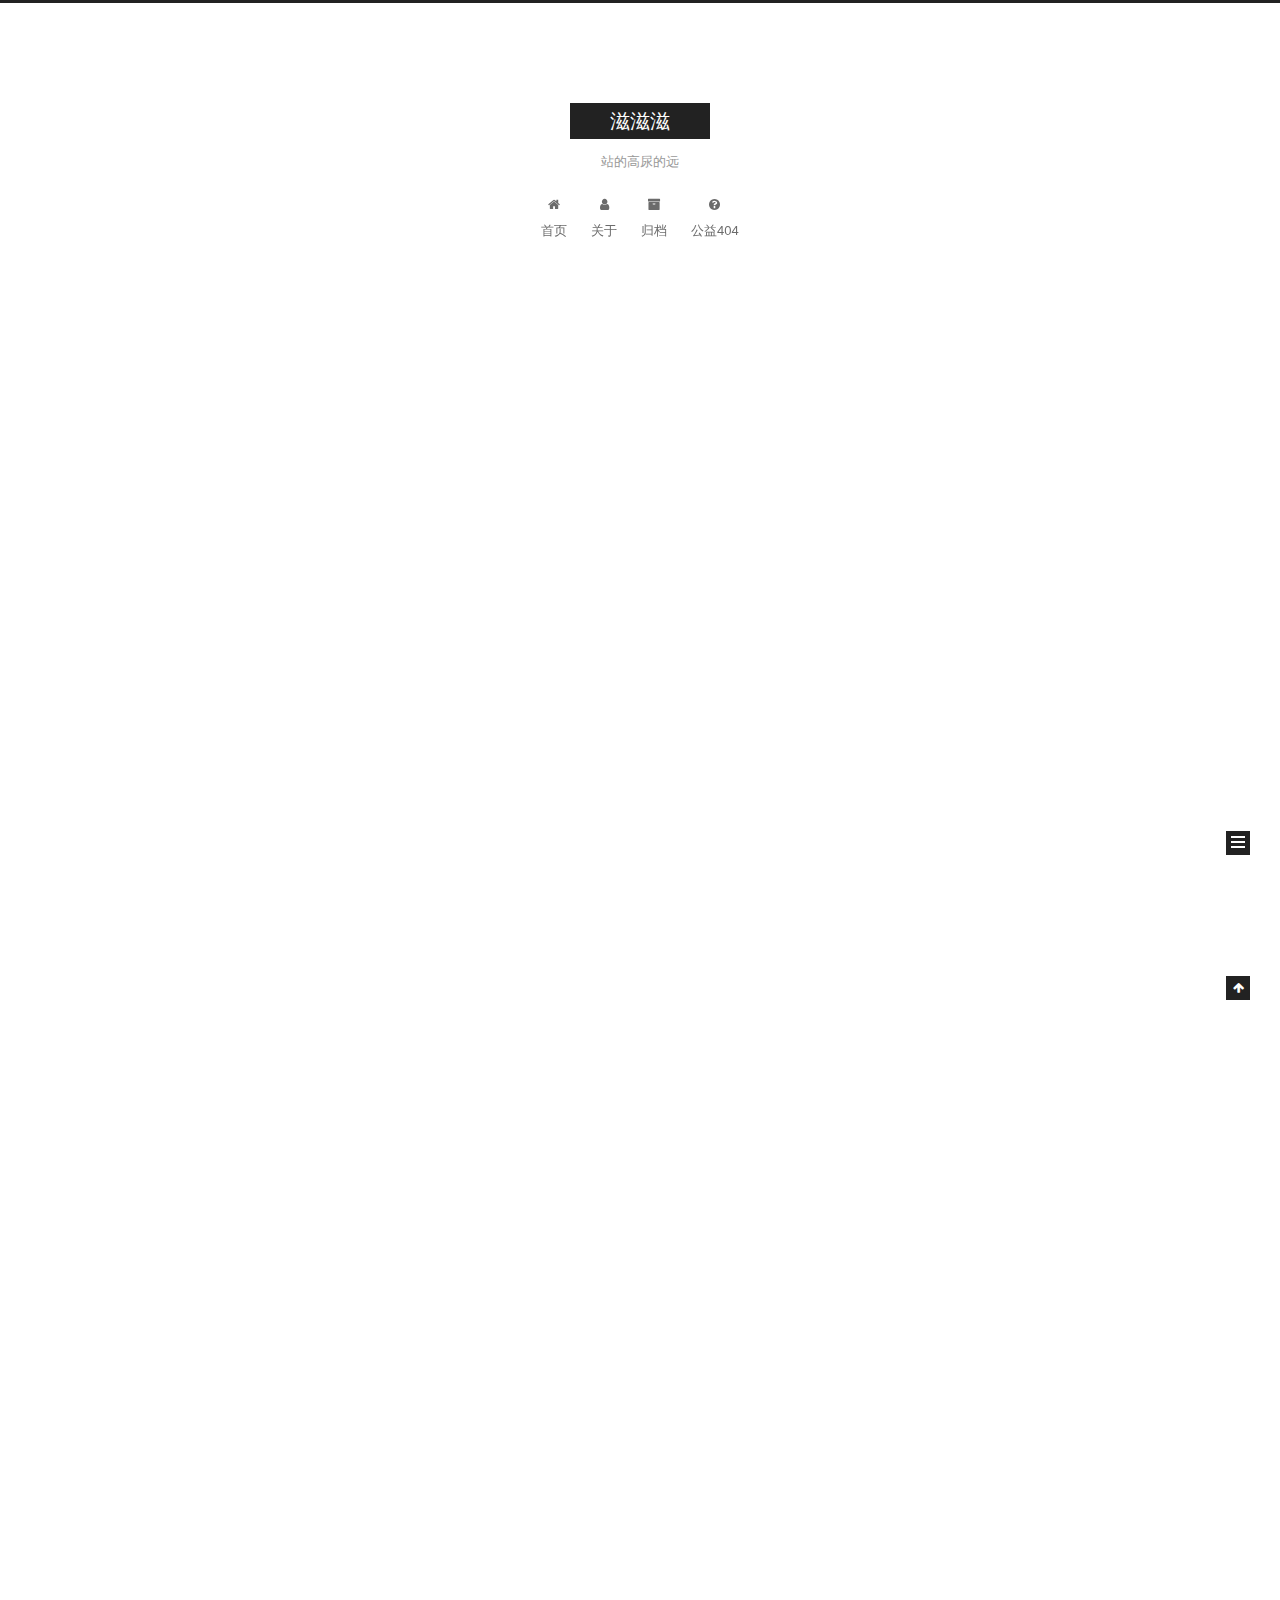
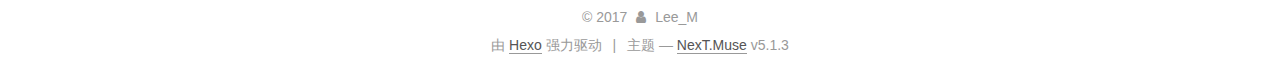
==== index.html @ 669a2537 "Site updated: 2017-12-01 18:37:37" ====
<!DOCTYPE html>



  


<html class="theme-next muse use-motion" lang="zh-Hans">
<head>
  <meta charset="UTF-8"/>
<meta http-equiv="X-UA-Compatible" content="IE=edge" />
<meta name="viewport" content="width=device-width, initial-scale=1, maximum-scale=1"/>
<meta name="theme-color" content="#222">









<meta http-equiv="Cache-Control" content="no-transform" />
<meta http-equiv="Cache-Control" content="no-siteapp" />
















  
  
  <link href="/lib/fancybox/source/jquery.fancybox.css?v=2.1.5" rel="stylesheet" type="text/css" />







<link href="/lib/font-awesome/css/font-awesome.min.css?v=4.6.2" rel="stylesheet" type="text/css" />

<link href="/css/main.css?v=5.1.3" rel="stylesheet" type="text/css" />


  <link rel="apple-touch-icon" sizes="180x180" href="/images/apple-touch-icon-next.png?v=5.1.3">


  <link rel="icon" type="image/png" sizes="32x32" href="/images/favicon-32x32-next.png?v=5.1.3">


  <link rel="icon" type="image/png" sizes="16x16" href="/images/favicon-16x16-next.png?v=5.1.3">


  <link rel="mask-icon" href="/images/logo.svg?v=5.1.3" color="#222">





  <meta name="keywords" content="网站关键字" />










<meta name="description" content="网站描述">
<meta property="og:type" content="website">
<meta property="og:title" content="滋滋滋">
<meta property="og:url" content="http://lizhan.com/index.html">
<meta property="og:site_name" content="滋滋滋">
<meta property="og:description" content="网站描述">
<meta property="og:locale" content="zh-Hans">
<meta name="twitter:card" content="summary">
<meta name="twitter:title" content="滋滋滋">
<meta name="twitter:description" content="网站描述">



<script type="text/javascript" id="hexo.configurations">
  var NexT = window.NexT || {};
  var CONFIG = {
    root: '/',
    scheme: 'Muse',
    version: '5.1.3',
    sidebar: {"position":"left","display":"post","offset":12,"b2t":false,"scrollpercent":false,"onmobile":false},
    fancybox: true,
    tabs: true,
    motion: {"enable":true,"async":false,"transition":{"post_block":"fadeIn","post_header":"slideDownIn","post_body":"slideDownIn","coll_header":"slideLeftIn","sidebar":"slideUpIn"}},
    duoshuo: {
      userId: '0',
      author: '博主'
    },
    algolia: {
      applicationID: '',
      apiKey: '',
      indexName: '',
      hits: {"per_page":10},
      labels: {"input_placeholder":"Search for Posts","hits_empty":"We didn't find any results for the search: ${query}","hits_stats":"${hits} results found in ${time} ms"}
    }
  };
</script>



  <link rel="canonical" href="http://lizhan.com/"/>





  <title>滋滋滋</title>
  








</head>

<body itemscope itemtype="http://schema.org/WebPage" lang="zh-Hans">

  
  
    
  

  <div class="container sidebar-position-left 
  page-home">
    <div class="headband"></div>

    <header id="header" class="header" itemscope itemtype="http://schema.org/WPHeader">
      <div class="header-inner"><div class="site-brand-wrapper">
  <div class="site-meta ">
    

    <div class="custom-logo-site-title">
      <a href="/"  class="brand" rel="start">
        <span class="logo-line-before"><i></i></span>
        <span class="site-title">滋滋滋</span>
        <span class="logo-line-after"><i></i></span>
      </a>
    </div>
      
        <p class="site-subtitle">站的高尿的远</p>
      
  </div>

  <div class="site-nav-toggle">
    <button>
      <span class="btn-bar"></span>
      <span class="btn-bar"></span>
      <span class="btn-bar"></span>
    </button>
  </div>
</div>

<nav class="site-nav">
  

  
    <ul id="menu" class="menu">
      
        
        <li class="menu-item menu-item-home">
          <a href="/" rel="section">
            
              <i class="menu-item-icon fa fa-fw fa-home"></i> <br />
            
            首页
          </a>
        </li>
      
        
        <li class="menu-item menu-item-about">
          <a href="/about/" rel="section">
            
              <i class="menu-item-icon fa fa-fw fa-user"></i> <br />
            
            关于
          </a>
        </li>
      
        
        <li class="menu-item menu-item-archives">
          <a href="/archives/" rel="section">
            
              <i class="menu-item-icon fa fa-fw fa-archive"></i> <br />
            
            归档
          </a>
        </li>
      
        
        <li class="menu-item menu-item-commonweal">
          <a href="/404.html" rel="section">
            
              <i class="menu-item-icon fa fa-fw fa-question-circle"></i> <br />
            
            公益404
          </a>
        </li>
      

      
    </ul>
  

  
</nav>



 </div>
    </header>

    <main id="main" class="main">
      <div class="main-inner">
        <div class="content-wrap">
          <div id="content" class="content">
            
  <section id="posts" class="posts-expand">
    
      

  

  
  
  

  <article class="post post-type-normal" itemscope itemtype="http://schema.org/Article">
  
  
  
  <div class="post-block">
    <link itemprop="mainEntityOfPage" href="http://lizhan.com/2017/12/01/人到了一定年龄/">

    <span hidden itemprop="author" itemscope itemtype="http://schema.org/Person">
      <meta itemprop="name" content="Lee_M">
      <meta itemprop="description" content="">
      <meta itemprop="image" content="/uploads/hexo.jpg">
    </span>

    <span hidden itemprop="publisher" itemscope itemtype="http://schema.org/Organization">
      <meta itemprop="name" content="滋滋滋">
    </span>

    
      <header class="post-header">

        
        
          <h1 class="post-title" itemprop="name headline">
                
                <a class="post-title-link" href="/2017/12/01/人到了一定年龄/" itemprop="url">人到了一定年龄</a></h1>
        

        <div class="post-meta">
          <span class="post-time">
            
              <span class="post-meta-item-icon">
                <i class="fa fa-calendar-o"></i>
              </span>
              
                <span class="post-meta-item-text">发表于</span>
              
              <time title="创建于" itemprop="dateCreated datePublished" datetime="2017-12-01T17:06:05+09:00">
                2017-12-01
              </time>
            

            

            
          </span>

          

          
            
          

          
          

          

          

          

        </div>
      </header>
    

    
    
    
    <div class="post-body" itemprop="articleBody">

      
      

      
        
          <p>人生，是一个苏醒的过程，生命就是一次历练，从鲜衣怒马，到银碗里盛雪，从青葱岁月到白发染鬓，人总是会在经历中成长，在经历中懂得，从而一步一步的走向成熟，修炼一颗波澜不惊的心。</p>
<p>人到了一定年龄，就会变得平和了，再也不是从前那个发了脾气九头牛都拉不回来的自己。从前有人夸几句，总会兴奋好几天，而现在，微微一笑，只当鼓励 ，从前有人批评，总会伤心难过，而现在，懂得面对，为的是做更好的自己， 从前有人讥讽，总会找人理论，而现在，不会再为别人犯的错误来惩罚自己。</p>
<p>从前的自己，总是想拥有的更多，想得到的就拼命的去抓住不放，得不到的也不会轻易放下，随着年龄的增长，越来越懂得放手。</p>
<p>慢慢的才知道，有些东西你越抓得紧流失的越快，不如顺其自然，要学会睿智的去生活，人生的四季，怎能永远都是春天，一季有一季的味道，都是岁月恩赐与馈赠，学会与时光相互包容，接纳，删繁就简的奔着自己的喜好而去，说明内心已变得成熟了。</p>
<p>从前的自己，总向往鲜衣怒马，现在才懂得热闹之外才是生活，无论何时，都要在心中为安静留一个位置。<br>
          <!--noindex-->
          <div class="post-button text-center">
            <a class="btn" href="/2017/12/01/人到了一定年龄/#more" rel="contents">
              阅读全文 &raquo;
            </a>
          </div>
          <!--/noindex-->
        
      
    </div>
    
    
    

    

    

    

    <footer class="post-footer">
      

      

      

      
      
        <div class="post-eof"></div>
      
    </footer>
  </div>
  
  
  
  </article>


    
      

  

  
  
  

  <article class="post post-type-normal" itemscope itemtype="http://schema.org/Article">
  
  
  
  <div class="post-block">
    <link itemprop="mainEntityOfPage" href="http://lizhan.com/2017/12/01/假如我们未曾相遇/">

    <span hidden itemprop="author" itemscope itemtype="http://schema.org/Person">
      <meta itemprop="name" content="Lee_M">
      <meta itemprop="description" content="">
      <meta itemprop="image" content="/uploads/hexo.jpg">
    </span>

    <span hidden itemprop="publisher" itemscope itemtype="http://schema.org/Organization">
      <meta itemprop="name" content="滋滋滋">
    </span>

    
      <header class="post-header">

        
        
          <h1 class="post-title" itemprop="name headline">
                
                <a class="post-title-link" href="/2017/12/01/假如我们未曾相遇/" itemprop="url">假如我们未曾相遇</a></h1>
        

        <div class="post-meta">
          <span class="post-time">
            
              <span class="post-meta-item-icon">
                <i class="fa fa-calendar-o"></i>
              </span>
              
                <span class="post-meta-item-text">发表于</span>
              
              <time title="创建于" itemprop="dateCreated datePublished" datetime="2017-12-01T17:02:37+09:00">
                2017-12-01
              </time>
            

            

            
          </span>

          

          
            
          

          
          

          

          

          

        </div>
      </header>
    

    
    
    
    <div class="post-body" itemprop="articleBody">

      
      

      
        
          <p>假如我们未曾相遇，岸的这边是我，岸的那边是你，凭高远眺也不见对方的影，看见了也是陌生，甚至擦肩而过，你是你，我还是我，只因无缘，只因眼中眉间那个人还没有出现，只因冥冥中的赏花人还在岸的那边痴痴的等，忘我的等。只因前世之约，为了那一言之盟，为了不失去你，不想失去朝思暮想的你，一直等下去，直到你飞舞蹁跹来到我的身边，十指相扣，深情相拥，诉说衷肠。</p>
<p>假如我们未曾相遇，茫茫人海，浮世漂泊中的你我，这份相遇的美好不知道要我等到天荒地老，还是等到我霜染白头，我懂得，温柔莞尔的你不会那么残忍，无视我的真情，在我骀背鹤发前你还未曾出现，未曾相遇。只因为这份美好的相遇是你我早已在忘川河边许下的诺言，假如你不曾饮下孟婆汤，假如你我记得我们曾经走过长满青苔的青石板路，身后留下的足迹就是你我在三生石上印下的平平仄仄的字迹，留下这份美好的承诺，只为今世的相遇。<br>
          <!--noindex-->
          <div class="post-button text-center">
            <a class="btn" href="/2017/12/01/假如我们未曾相遇/#more" rel="contents">
              阅读全文 &raquo;
            </a>
          </div>
          <!--/noindex-->
        
      
    </div>
    
    
    

    

    

    

    <footer class="post-footer">
      

      

      

      
      
        <div class="post-eof"></div>
      
    </footer>
  </div>
  
  
  
  </article>


    
  </section>

  


          </div>
          


          

        </div>
        
          
  
  <div class="sidebar-toggle">
    <div class="sidebar-toggle-line-wrap">
      <span class="sidebar-toggle-line sidebar-toggle-line-first"></span>
      <span class="sidebar-toggle-line sidebar-toggle-line-middle"></span>
      <span class="sidebar-toggle-line sidebar-toggle-line-last"></span>
    </div>
  </div>

  <aside id="sidebar" class="sidebar">
    
    <div class="sidebar-inner">

      

      

      <section class="site-overview-wrap sidebar-panel sidebar-panel-active">
        <div class="site-overview">
          <div class="site-author motion-element" itemprop="author" itemscope itemtype="http://schema.org/Person">
            
              <img class="site-author-image" itemprop="image"
                src="/uploads/hexo.jpg"
                alt="Lee_M" />
            
              <p class="site-author-name" itemprop="name">Lee_M</p>
              <p class="site-description motion-element" itemprop="description">网站描述</p>
          </div>

          <nav class="site-state motion-element">

            
              <div class="site-state-item site-state-posts">
              
                <a href="/archives/">
              
                  <span class="site-state-item-count">2</span>
                  <span class="site-state-item-name">日志</span>
                </a>
              </div>
            

            

            
              
              
              <div class="site-state-item site-state-tags">
                
                  <span class="site-state-item-count">1</span>
                  <span class="site-state-item-name">标签</span>
                
              </div>
            

          </nav>

          

          <div class="links-of-author motion-element">
            
          </div>

          
          

          
          

          

        </div>
      </section>

      

      

    </div>
  </aside>


        
      </div>
    </main>

    <footer id="footer" class="footer">
      <div class="footer-inner">
        <div class="copyright">&copy; <span itemprop="copyrightYear">2017</span>
  <span class="with-love">
    <i class="fa fa-user"></i>
  </span>
  <span class="author" itemprop="copyrightHolder">Lee_M</span>

  
</div>


  <div class="powered-by">由 <a class="theme-link" target="_blank" href="https://hexo.io">Hexo</a> 强力驱动</div>



  <span class="post-meta-divider">|</span>



  <div class="theme-info">主题 &mdash; <a class="theme-link" target="_blank" href="https://github.com/iissnan/hexo-theme-next">NexT.Muse</a> v5.1.3</div>




        







        
      </div>
    </footer>

    
      <div class="back-to-top">
        <i class="fa fa-arrow-up"></i>
        
      </div>
    

    

  </div>

  

<script type="text/javascript">
  if (Object.prototype.toString.call(window.Promise) !== '[object Function]') {
    window.Promise = null;
  }
</script>









  












  
  
    <script type="text/javascript" src="/lib/jquery/index.js?v=2.1.3"></script>
  

  
  
    <script type="text/javascript" src="/lib/fastclick/lib/fastclick.min.js?v=1.0.6"></script>
  

  
  
    <script type="text/javascript" src="/lib/jquery_lazyload/jquery.lazyload.js?v=1.9.7"></script>
  

  
  
    <script type="text/javascript" src="/lib/velocity/velocity.min.js?v=1.2.1"></script>
  

  
  
    <script type="text/javascript" src="/lib/velocity/velocity.ui.min.js?v=1.2.1"></script>
  

  
  
    <script type="text/javascript" src="/lib/fancybox/source/jquery.fancybox.pack.js?v=2.1.5"></script>
  


  


  <script type="text/javascript" src="/js/src/utils.js?v=5.1.3"></script>

  <script type="text/javascript" src="/js/src/motion.js?v=5.1.3"></script>



  
  

  

  


  <script type="text/javascript" src="/js/src/bootstrap.js?v=5.1.3"></script>



  


  




	





  





  












  





  

  

  

  
  

  

  

  

</body>
</html>
---- css/main.css ----
/* normalize.css v3.0.2 | MIT License | git.io/normalize */
html {
  font-family: sans-serif; /* 1 */
  -ms-text-size-adjust: 100%; /* 2 */
  -webkit-text-size-adjust: 100%; /* 2 */
}
body {
  margin: 0;
}
article,
aside,
details,
figcaption,
figure,
footer,
header,
hgroup,
main,
menu,
nav,
section,
summary {
  display: block;
}
audio,
canvas,
progress,
video {
  display: inline-block; /* 1 */
  vertical-align: baseline; /* 2 */
}
audio:not([controls]) {
  display: none;
  height: 0;
}
[hidden],
template {
  display: none;
}
a {
  background-color: transparent;
}
a:active,
a:hover {
  outline: 0;
}
abbr[title] {
  border-bottom: 1px dotted;
}
b,
strong {
  font-weight: bold;
}
dfn {
  font-style: italic;
}
h1 {
  font-size: 2em;
  margin: 0.67em 0;
}
mark {
  background: #ff0;
  color: #000;
}
small {
  font-size: 80%;
}
sub,
sup {
  font-size: 75%;
  line-height: 0;
  position: relative;
  vertical-align: baseline;
}
sup {
  top: -0.5em;
}
sub {
  bottom: -0.25em;
}
img {
  border: 0;
}
svg:not(:root) {
  overflow: hidden;
}
figure {
  margin: 1em 40px;
}
hr {
  -moz-box-sizing: content-box;
  box-sizing: content-box;
  height: 0;
}
pre {
  overflow: auto;
}
code,
kbd,
pre,
samp {
  font-family: monospace, monospace;
  font-size: 1em;
}
button,
input,
optgroup,
select,
textarea {
  color: inherit; /* 1 */
  font: inherit; /* 2 */
  margin: 0; /* 3 */
}
button {
  overflow: visible;
}
button,
select {
  text-transform: none;
}
button,
html input[type="button"],
input[type="reset"],
input[type="submit"] {
  -webkit-appearance: button; /* 2 */
  cursor: pointer; /* 3 */
}
button[disabled],
html input[disabled] {
  cursor: default;
}
button::-moz-focus-inner,
input::-moz-focus-inner {
  border: 0;
  padding: 0;
}
input {
  line-height: normal;
}
input[type="checkbox"],
input[type="radio"] {
  box-sizing: border-box; /* 1 */
  padding: 0; /* 2 */
}
input[type="number"]::-webkit-inner-spin-button,
input[type="number"]::-webkit-outer-spin-button {
  height: auto;
}
input[type="search"] {
  -webkit-appearance: textfield; /* 1 */
  -moz-box-sizing: content-box;
  -webkit-box-sizing: content-box; /* 2 */
  box-sizing: content-box;
}
input[type="search"]::-webkit-search-cancel-button,
input[type="search"]::-webkit-search-decoration {
  -webkit-appearance: none;
}
fieldset {
  border: 1px solid #c0c0c0;
  margin: 0 2px;
  padding: 0.35em 0.625em 0.75em;
}
legend {
  border: 0; /* 1 */
  padding: 0; /* 2 */
}
textarea {
  overflow: auto;
}
optgroup {
  font-weight: bold;
}
table {
  border-collapse: collapse;
  border-spacing: 0;
}
td,
th {
  padding: 0;
}
::selection {
  background: #262a30;
  color: #fff;
}
body {
  position: relative;
  font-family: 'Lato', "PingFang SC", "Microsoft YaHei", sans-serif;
  font-size: 14px;
  line-height: 2;
  color: #555;
  background: #fff;
}
@media (max-width: 767px) {
  body {
    padding-right: 0 !important;
  }
}
@media (min-width: 768px) and (max-width: 991px) {
  body {
    padding-right: 0 !important;
  }
}
@media (min-width: 1600px) {
  body {
    font-size: 16px;
  }
}
h1,
h2,
h3,
h4,
h5,
h6 {
  margin: 0;
  padding: 0;
  font-weight: bold;
  line-height: 1.5;
  font-family: 'Lato', "PingFang SC", "Microsoft YaHei", sans-serif;
}
h2,
h3,
h4,
h5,
h6 {
  margin: 20px 0 15px;
}
h1 {
  font-size: 22px;
}
@media (max-width: 767px) {
  h1 {
    font-size: 18px;
  }
}
h2 {
  font-size: 20px;
}
@media (max-width: 767px) {
  h2 {
    font-size: 16px;
  }
}
h3 {
  font-size: 18px;
}
@media (max-width: 767px) {
  h3 {
    font-size: 14px;
  }
}
h4 {
  font-size: 16px;
}
@media (max-width: 767px) {
  h4 {
    font-size: 12px;
  }
}
h5 {
  font-size: 14px;
}
@media (max-width: 767px) {
  h5 {
    font-size: 10px;
  }
}
h6 {
  font-size: 12px;
}
@media (max-width: 767px) {
  h6 {
    font-size: 8px;
  }
}
p {
  margin: 0 0 20px 0;
}
a {
  color: #555;
  text-decoration: none;
  outline: none;
  border-bottom: 1px solid #999;
  word-wrap: break-word;
}
a:hover {
  color: #222;
  border-bottom-color: #222;
}
blockquote {
  margin: 0;
  padding: 0;
}
img {
  display: block;
  margin: auto;
  max-width: 100%;
  height: auto;
}
hr {
  margin: 40px 0;
  height: 3px;
  border: none;
  background-color: #ddd;
  background-image: repeating-linear-gradient(-45deg, #fff, #fff 4px, transparent 4px, transparent 8px);
}
blockquote {
  padding: 0 15px;
  color: #666;
  border-left: 4px solid #ddd;
}
blockquote cite::before {
  content: "-";
  padding: 0 5px;
}
dt {
  font-weight: 700;
}
dd {
  margin: 0;
  padding: 0;
}
kbd {
  border: 1px solid #ccc;
  border-radius: 0.2em;
  box-shadow: 0.1em 0.1em 0.2em rgba(0,0,0,0.1);
  background-color: #f9f9f9;
  font-family: inherit;
  background-image: -webkit-linear-gradient(top, #eee, #fff, #eee);
  padding: 0.1em 0.3em;
  white-space: nowrap;
}
.text-left {
  text-align: left;
}
.text-center {
  text-align: center;
}
.text-right {
  text-align: right;
}
.text-justify {
  text-align: justify;
}
.text-nowrap {
  white-space: nowrap;
}
.text-lowercase {
  text-transform: lowercase;
}
.text-uppercase {
  text-transform: uppercase;
}
.text-capitalize {
  text-transform: capitalize;
}
.center-block {
  display: block;
  margin-left: auto;
  margin-right: auto;
}
.clearfix:before,
.clearfix:after {
  content: " ";
  display: table;
}
.clearfix:after {
  clear: both;
}
.pullquote {
  width: 45%;
}
.pullquote.left {
  float: left;
  margin-left: 5px;
  margin-right: 10px;
}
.pullquote.right {
  float: right;
  margin-left: 10px;
  margin-right: 5px;
}
.affix.affix.affix {
  position: fixed;
}
.translation {
  margin-top: -20px;
  font-size: 14px;
  color: #999;
}
.scrollbar-measure {
  width: 100px;
  height: 100px;
  overflow: scroll;
  position: absolute;
  top: -9999px;
}
.use-motion .motion-element {
  opacity: 0;
}
table {
  margin: 20px 0;
  width: 100%;
  border-collapse: collapse;
  border-spacing: 0;
  border: 1px solid #ddd;
  font-size: 14px;
  table-layout: fixed;
  word-wrap: break-all;
}
table>tbody>tr:nth-of-type(odd) {
  background-color: #f9f9f9;
}
table>tbody>tr:hover {
  background-color: #f5f5f5;
}
caption,
th,
td {
  padding: 8px;
  text-align: left;
  vertical-align: middle;
  font-weight: normal;
}
th,
td {
  border-bottom: 3px solid #ddd;
  border-right: 1px solid #eee;
}
th {
  padding-bottom: 10px;
  font-weight: 700;
}
td {
  border-bottom-width: 1px;
}
html,
body {
  height: 100%;
}
.container {
  position: relative;
  min-height: 100%;
}
.header-inner {
  margin: 0 auto;
  padding: 100px 0 70px;
  width: 700px;
}
@media (min-width: 1600px) {
  .container .header-inner {
    width: 900px;
  }
}
.main {
  padding-bottom: 150px;
}
.main-inner {
  margin: 0 auto;
  width: 700px;
}
@media (min-width: 1600px) {
  .container .main-inner {
    width: 900px;
  }
}
.footer {
  position: absolute;
  left: 0;
  bottom: 0;
  width: 100%;
  min-height: 50px;
}
.footer-inner {
  box-sizing: border-box;
  margin: 20px auto;
  width: 700px;
}
@media (min-width: 1600px) {
  .container .footer-inner {
    width: 900px;
  }
}
pre,
.highlight {
  overflow: auto;
  margin: 20px 0;
  padding: 0;
  font-size: 13px;
  color: #4d4d4c;
  background: #f7f7f7;
  line-height: 1.6;
}
pre,
code {
  font-family: consolas, Menlo, "PingFang SC", "Microsoft YaHei", monospace;
}
code {
  padding: 2px 4px;
  word-wrap: break-word;
  color: #555;
  background: #eee;
  border-radius: 3px;
  font-size: 13px;
}
pre {
  padding: 10px;
}
pre code {
  padding: 0;
  color: #4d4d4c;
  background: none;
  text-shadow: none;
}
.highlight {
  border-radius: 1px;
}
.highlight pre {
  border: none;
  margin: 0;
  padding: 10px 0;
}
.highlight table {
  margin: 0;
  width: auto;
  border: none;
}
.highlight td {
  border: none;
  padding: 0;
}
.highlight figcaption {
  font-size: 1em;
  color: #4d4d4c;
  line-height: 1em;
  margin-bottom: 1em;
}
.highlight figcaption:before,
.highlight figcaption:after {
  content: " ";
  display: table;
}
.highlight figcaption:after {
  clear: both;
}
.highlight figcaption a {
  float: right;
  color: #4d4d4c;
}
.highlight figcaption a:hover {
  border-bottom-color: #4d4d4c;
}
.highlight .gutter pre {
  padding-left: 10px;
  padding-right: 10px;
  color: #869194;
  text-align: right;
  background-color: #eff2f3;
}
.highlight .code pre {
  width: 100%;
  padding-left: 10px;
  padding-right: 10px;
  background-color: #f7f7f7;
}
.highlight .line {
  height: 20px;
}
.gutter {
  -webkit-user-select: none;
  -moz-user-select: none;
  -ms-user-select: none;
  user-select: none;
}
.gist table {
  width: auto;
}
.gist table td {
  border: none;
}
pre .deletion {
  background: #fdd;
}
pre .addition {
  background: #dfd;
}
pre .meta {
  color: #8959a8;
}
pre .comment {
  color: #8e908c;
}
pre .variable,
pre .attribute,
pre .tag,
pre .regexp,
pre .ruby .constant,
pre .xml .tag .title,
pre .xml .pi,
pre .xml .doctype,
pre .html .doctype,
pre .css .id,
pre .css .class,
pre .css .pseudo {
  color: #c82829;
}
pre .number,
pre .preprocessor,
pre .built_in,
pre .literal,
pre .params,
pre .constant,
pre .command {
  color: #f5871f;
}
pre .ruby .class .title,
pre .css .rules .attribute,
pre .string,
pre .value,
pre .inheritance,
pre .header,
pre .ruby .symbol,
pre .xml .cdata,
pre .special,
pre .number,
pre .formula {
  color: #718c00;
}
pre .title,
pre .css .hexcolor {
  color: #3e999f;
}
pre .function,
pre .python .decorator,
pre .python .title,
pre .ruby .function .title,
pre .ruby .title .keyword,
pre .perl .sub,
pre .javascript .title,
pre .coffeescript .title {
  color: #4271ae;
}
pre .keyword,
pre .javascript .function {
  color: #8959a8;
}
.full-image.full-image.full-image {
  border: none;
  max-width: 100%;
  width: auto;
  margin: 20px auto;
}
@media (min-width: 992px) {
  .full-image.full-image.full-image {
    max-width: none;
    width: 110%;
    margin: 25px -5%;
  }
}
.blockquote-center,
.page-home .post-type-quote blockquote,
.page-post-detail .post-type-quote blockquote {
  position: relative;
  margin: 40px 0;
  padding: 0;
  border-left: none;
  text-align: center;
}
.blockquote-center::before,
.page-home .post-type-quote blockquote::before,
.page-post-detail .post-type-quote blockquote::before,
.blockquote-center::after,
.page-home .post-type-quote blockquote::after,
.page-post-detail .post-type-quote blockquote::after {
  position: absolute;
  content: ' ';
  display: block;
  width: 100%;
  height: 24px;
  opacity: 0.2;
  background-repeat: no-repeat;
  background-position: 0 -6px;
  background-size: 22px 22px;
}
.blockquote-center::before,
.page-home .post-type-quote blockquote::before,
.page-post-detail .post-type-quote blockquote::before {
  top: -20px;
  background-image: url("../images/quote-l.svg");
  border-top: 1px solid #ccc;
}
.blockquote-center::after,
.page-home .post-type-quote blockquote::after,
.page-post-detail .post-type-quote blockquote::after {
  bottom: -20px;
  background-image: url("../images/quote-r.svg");
  border-bottom: 1px solid #ccc;
  background-position: 100% 8px;
}
.blockquote-center p,
.page-home .post-type-quote blockquote p,
.page-post-detail .post-type-quote blockquote p,
.blockquote-center div,
.page-home .post-type-quote blockquote div,
.page-post-detail .post-type-quote blockquote div {
  text-align: center;
}
.post .post-body .group-picture img {
  box-sizing: border-box;
  padding: 0 3px;
  border: none;
}
.post .group-picture-row {
  overflow: hidden;
  margin-top: 6px;
}
.post .group-picture-row:first-child {
  margin-top: 0;
}
.post .group-picture-column {
  float: left;
}
.page-post-detail .post-body .group-picture-column {
  float: none;
  margin-top: 10px;
  width: auto !important;
}
.page-post-detail .post-body .group-picture-column img {
  margin: 0 auto;
}
.page-archive .group-picture-container {
  overflow: hidden;
}
.page-archive .group-picture-row {
  float: left;
}
.page-archive .group-picture-row:first-child {
  margin-top: 6px;
}
.page-archive .group-picture-column {
  max-width: 150px;
  max-height: 150px;
}
.post-body .note {
  position: relative;
  padding: 15px;
  margin-bottom: 20px;
  border: 1px solid #eee;
  border-left-width: 5px;
  border-radius: 3px;
}
.post-body .note h2,
.post-body .note h3,
.post-body .note h4,
.post-body .note h5,
.post-body .note h6 {
  margin-top: 0;
  margin-bottom: 0;
  border-bottom: initial;
  padding-top: 0 !important;
}
.post-body .note p:first-child,
.post-body .note ul:first-child,
.post-body .note ol:first-child,
.post-body .note table:first-child,
.post-body .note pre:first-child,
.post-body .note blockquote:first-child {
  margin-top: 0;
}
.post-body .note p:last-child,
.post-body .note ul:last-child,
.post-body .note ol:last-child,
.post-body .note table:last-child,
.post-body .note pre:last-child,
.post-body .note blockquote:last-child {
  margin-bottom: 0;
}
.post-body .note.default {
  border-left-color: #777;
}
.post-body .note.default h2,
.post-body .note.default h3,
.post-body .note.default h4,
.post-body .note.default h5,
.post-body .note.default h6 {
  color: #777;
}
.post-body .note.primary {
  border-left-color: #6f42c1;
}
.post-body .note.primary h2,
.post-body .note.primary h3,
.post-body .note.primary h4,
.post-body .note.primary h5,
.post-body .note.primary h6 {
  color: #6f42c1;
}
.post-body .note.info {
  border-left-color: #428bca;
}
.post-body .note.info h2,
.post-body .note.info h3,
.post-body .note.info h4,
.post-body .note.info h5,
.post-body .note.info h6 {
  color: #428bca;
}
.post-body .note.success {
  border-left-color: #5cb85c;
}
.post-body .note.success h2,
.post-body .note.success h3,
.post-body .note.success h4,
.post-body .note.success h5,
.post-body .note.success h6 {
  color: #5cb85c;
}
.post-body .note.warning {
  border-left-color: #f0ad4e;
}
.post-body .note.warning h2,
.post-body .note.warning h3,
.post-body .note.warning h4,
.post-body .note.warning h5,
.post-body .note.warning h6 {
  color: #f0ad4e;
}
.post-body .note.danger {
  border-left-color: #d9534f;
}
.post-body .note.danger h2,
.post-body .note.danger h3,
.post-body .note.danger h4,
.post-body .note.danger h5,
.post-body .note.danger h6 {
  color: #d9534f;
}
.post-body .label {
  display: inline;
  padding: 0 2px;
  white-space: nowrap;
}
.post-body .label.default {
  background-color: #f0f0f0;
}
.post-body .label.primary {
  background-color: #efe6f7;
}
.post-body .label.info {
  background-color: #e5f2f8;
}
.post-body .label.success {
  background-color: #e7f4e9;
}
.post-body .label.warning {
  background-color: #fcf6e1;
}
.post-body .label.danger {
  background-color: #fae8eb;
}
.post-body .tabs {
  position: relative;
  display: block;
  margin-bottom: 20px;
  padding-top: 10px;
}
.post-body .tabs ul.nav-tabs {
  margin: 0;
  padding: 0;
  display: flex;
  margin-bottom: -1px;
}
@media (max-width: 413px) {
  .post-body .tabs ul.nav-tabs {
    display: block;
    margin-bottom: 5px;
  }
}
.post-body .tabs ul.nav-tabs li.tab {
  list-style-type: none !important;
  margin: 0 0.25em 0 0;
  border-top: 3px solid transparent;
  border-left: 1px solid transparent;
  border-right: 1px solid transparent;
}
@media (max-width: 413px) {
  .post-body .tabs ul.nav-tabs li.tab {
    margin: initial;
    border-top: 1px solid transparent;
    border-left: 3px solid transparent;
    border-right: 1px solid transparent;
    border-bottom: 1px solid transparent;
  }
}
.post-body .tabs ul.nav-tabs li.tab a {
  outline: 0;
  border-bottom: initial;
  display: block;
  line-height: 1.8em;
  padding: 0.25em 0.75em;
  transition-duration: 0.2s;
  transition-timing-function: ease-out;
  transition-delay: 0s;
}
.post-body .tabs ul.nav-tabs li.tab a i {
  width: 1.285714285714286em;
}
.post-body .tabs ul.nav-tabs li.tab.active {
  border-top: 3px solid #fc6423;
  border-left: 1px solid #ddd;
  border-right: 1px solid #ddd;
  background-color: #fff;
}
@media (max-width: 413px) {
  .post-body .tabs ul.nav-tabs li.tab.active {
    border-top: 1px solid #ddd;
    border-left: 3px solid #fc6423;
    border-right: 1px solid #ddd;
    border-bottom: 1px solid #ddd;
  }
}
.post-body .tabs ul.nav-tabs li.tab.active a {
  cursor: default;
  color: #555;
}
.post-body .tabs .tab-content {
  background-color: #fff;
}
.post-body .tabs .tab-content .tab-pane {
  border: 1px solid #ddd;
  padding: 20px 20px 0 20px;
}
.post-body .tabs .tab-content .tab-pane:not(.active) {
  display: none !important;
}
.post-body .tabs .tab-content .tab-pane.active {
  display: block !important;
}
.btn {
  display: inline-block;
  padding: 0 20px;
  font-size: 14px;
  color: #fff;
  background: #222;
  border: 2px solid #222;
  text-decoration: none;
  border-radius: 0;
  transition-property: background-color;
  transition-duration: 0.2s;
  transition-timing-function: ease-in-out;
  transition-delay: 0s;
  line-height: 2;
}
.btn:hover {
  border-color: #222;
  color: #222;
  background: #fff;
}
.btn +.btn {
  margin: 0 0 8px 8px;
}
.btn .fa-fw {
  width: 1.285714285714286em;
  text-align: left;
}
.btn-bar {
  display: block;
  width: 22px;
  height: 2px;
  background: #555;
  border-radius: 1px;
}
.btn-bar+.btn-bar {
  margin-top: 4px;
}
.pagination {
  margin: 120px 0 40px;
  text-align: center;
  border-top: 1px solid #eee;
}
.page-number-basic,
.pagination .prev,
.pagination .next,
.pagination .page-number,
.pagination .space {
  display: inline-block;
  position: relative;
  top: -1px;
  margin: 0 10px;
  padding: 0 11px;
}
@media (max-width: 767px) {
  .page-number-basic,
  .pagination .prev,
  .pagination .next,
  .pagination .page-number,
  .pagination .space {
    margin: 0 5px;
  }
}
.pagination .prev,
.pagination .next,
.pagination .page-number {
  border-bottom: 0;
  border-top: 1px solid #eee;
  transition-property: border-color;
  transition-duration: 0.2s;
  transition-timing-function: ease-in-out;
  transition-delay: 0s;
}
.pagination .prev:hover,
.pagination .next:hover,
.pagination .page-number:hover {
  border-top-color: #222;
}
.pagination .space {
  padding: 0;
  margin: 0;
}
.pagination .prev {
  margin-left: 0;
}
.pagination .next {
  margin-right: 0;
}
.pagination .page-number.current {
  color: #fff;
  background: #ccc;
  border-top-color: #ccc;
}
@media (max-width: 767px) {
  .pagination {
    border-top: none;
  }
  .pagination .prev,
  .pagination .next,
  .pagination .page-number {
    margin-bottom: 10px;
    border-top: 0;
    border-bottom: 1px solid #eee;
    padding: 0 10px;
  }
  .pagination .prev:hover,
  .pagination .next:hover,
  .pagination .page-number:hover {
    border-bottom-color: #222;
  }
}
.comments {
  margin: 60px 20px 0;
}
.tag-cloud {
  text-align: center;
}
.tag-cloud a {
  display: inline-block;
  margin: 10px;
}
.back-to-top {
  box-sizing: border-box;
  position: fixed;
  bottom: -100px;
  right: 30px;
  z-index: 1050;
  padding: 0 6px;
  width: 24px;
  background: #222;
  font-size: 12px;
  opacity: 1;
  color: #fff;
  cursor: pointer;
  text-align: center;
  -webkit-transform: translateZ(0);
  transition-property: bottom;
  transition-duration: 0.2s;
  transition-timing-function: ease-in-out;
  transition-delay: 0s;
}
@media (min-width: 768px) and (max-width: 991px) {
  .back-to-top {
    display: none !important;
  }
}
@media (max-width: 767px) {
  .back-to-top {
    display: none !important;
  }
}
.back-to-top.back-to-top-on {
  bottom: 19px;
}
.header {
  background: transparent;
}
.header-inner {
  position: relative;
}
.headband {
  height: 3px;
  background: #222;
}
.site-meta {
  margin: 0;
  text-align: center;
}
@media (max-width: 767px) {
  .site-meta {
    text-align: center;
  }
}
.brand {
  position: relative;
  display: inline-block;
  padding: 0 40px;
  color: #fff;
  background: #222;
  border-bottom: none;
}
.brand:hover {
  color: #fff;
}
.logo {
  display: inline-block;
  margin-right: 5px;
  line-height: 36px;
  vertical-align: top;
}
.site-title {
  display: inline-block;
  vertical-align: top;
  line-height: 36px;
  font-size: 20px;
  font-weight: normal;
  font-family: 'Lato', "PingFang SC", "Microsoft YaHei", sans-serif;
}
.site-subtitle {
  margin-top: 10px;
  font-size: 13px;
  color: #999;
}
.use-motion .brand {
  opacity: 0;
}
.use-motion .logo,
.use-motion .site-title,
.use-motion .site-subtitle {
  opacity: 0;
  position: relative;
  top: -10px;
}
.site-nav-toggle {
  display: none;
  position: absolute;
  top: 10px;
  left: 10px;
}
@media (max-width: 767px) {
  .site-nav-toggle {
    display: block;
  }
}
.site-nav-toggle button {
  margin-top: 2px;
  padding: 9px 10px;
  background: transparent;
  border: none;
}
@media (max-width: 767px) {
  .site-nav {
    display: none;
    margin: 0 -10px;
    padding: 0 10px;
    clear: both;
    border-top: 1px solid #ddd;
  }
}
@media (min-width: 768px) and (max-width: 991px) {
  .site-nav {
    display: block !important;
  }
}
@media (min-width: 992px) {
  .site-nav {
    display: block !important;
  }
}
.menu {
  margin-top: 20px;
  padding-left: 0;
  text-align: center;
}
.menu .menu-item {
  display: inline-block;
  margin: 0 10px;
  list-style: none;
}
@media screen and (max-width: 767px) {
  .menu .menu-item {
    margin-top: 10px;
  }
}
.menu .menu-item a {
  display: block;
  font-size: 13px;
  line-height: inherit;
  border-bottom: 1px solid transparent;
  transition-property: border-color;
  transition-duration: 0.2s;
  transition-timing-function: ease-in-out;
  transition-delay: 0s;
}
.menu .menu-item a:hover {
  border-bottom-color: #222;
}
.menu .menu-item .fa {
  margin-right: 5px;
}
.use-motion .menu-item {
  opacity: 0;
}
.post-body {
  font-family: 'Lato', "PingFang SC", "Microsoft YaHei", sans-serif;
}
@media (max-width: 767px) {
  .post-body {
    word-break: break-word;
  }
}
.post-body .fancybox img {
  display: block !important;
  margin: 0 auto;
  cursor: pointer;
  cursor: zoom-in;
  cursor: -webkit-zoom-in;
}
.post-body .image-caption,
.post-body .figure .caption {
  margin: -20px auto 15px;
  text-align: center;
  font-size: 14px;
  color: #999;
  font-weight: bold;
  line-height: 1;
}
.post-sticky-flag {
  display: inline-block;
  font-size: 16px;
  -ms-transform: rotate(30deg);
  -webkit-transform: rotate(30deg);
  -moz-transform: rotate(30deg);
  -ms-transform: rotate(30deg);
  -o-transform: rotate(30deg);
  transform: rotate(30deg);
}
.use-motion .post-block,
.use-motion .pagination,
.use-motion .comments {
  opacity: 0;
}
.use-motion .post-header {
  opacity: 0;
}
.use-motion .post-body {
  opacity: 0;
}
.use-motion .collection-title {
  opacity: 0;
}
.posts-expand {
  padding-top: 40px;
}
@media (max-width: 767px) {
  .posts-expand {
    margin: 0 20px;
  }
  .post-body pre .gutter pre {
    padding-right: 10px;
  }
  .post-body .highlight {
    margin-left: 0px;
    margin-right: 0px;
    padding: 0;
  }
  .post-body .highlight .gutter pre {
    padding-right: 10px;
  }
}
@media (min-width: 992px) {
  .posts-expand .post-body {
    text-align: justify;
  }
}
.posts-expand .post-body h2,
.posts-expand .post-body h3,
.posts-expand .post-body h4,
.posts-expand .post-body h5,
.posts-expand .post-body h6 {
  padding-top: 10px;
}
.posts-expand .post-body h2 .header-anchor,
.posts-expand .post-body h3 .header-anchor,
.posts-expand .post-body h4 .header-anchor,
.posts-expand .post-body h5 .header-anchor,
.posts-expand .post-body h6 .header-anchor {
  float: right;
  margin-left: 10px;
  color: #ccc;
  border-bottom-style: none;
  visibility: hidden;
}
.posts-expand .post-body h2 .header-anchor:hover,
.posts-expand .post-body h3 .header-anchor:hover,
.posts-expand .post-body h4 .header-anchor:hover,
.posts-expand .post-body h5 .header-anchor:hover,
.posts-expand .post-body h6 .header-anchor:hover {
  color: inherit;
}
.posts-expand .post-body h2:hover .header-anchor,
.posts-expand .post-body h3:hover .header-anchor,
.posts-expand .post-body h4:hover .header-anchor,
.posts-expand .post-body h5:hover .header-anchor,
.posts-expand .post-body h6:hover .header-anchor {
  visibility: visible;
}
.posts-expand .post-body ul li {
  list-style: circle;
}
.posts-expand .post-body img {
  box-sizing: border-box;
  margin: auto;
  padding: 3px;
  border: 1px solid #ddd;
}
.posts-expand .post-body .fancybox img {
  margin: 0 auto 25px;
}
@media (max-width: 767px) {
  .posts-collapse {
    margin: 0 20px;
  }
  .posts-collapse .post-title,
  .posts-collapse .post-meta {
    display: block;
    width: auto;
    text-align: left;
  }
}
.posts-collapse {
  position: relative;
  z-index: 1010;
  margin-left: 55px;
}
.posts-collapse::after {
  content: " ";
  position: absolute;
  top: 20px;
  left: 0;
  margin-left: -2px;
  width: 4px;
  height: 100%;
  background: #f5f5f5;
  z-index: -1;
}
@media (max-width: 767px) {
  .posts-collapse {
    margin: 0 20px;
  }
}
.posts-collapse .collection-title {
  position: relative;
  margin: 60px 0;
}
.posts-collapse .collection-title h1,
.posts-collapse .collection-title h2 {
  margin-left: 20px;
}
.posts-collapse .collection-title small {
  color: #bbb;
  margin-left: 5px;
}
.posts-collapse .collection-title::before {
  content: " ";
  position: absolute;
  left: 0;
  top: 50%;
  margin-left: -4px;
  margin-top: -4px;
  width: 8px;
  height: 8px;
  background: #bbb;
  border-radius: 50%;
}
.posts-collapse .post {
  margin: 30px 0;
}
.posts-collapse .post-header {
  position: relative;
  transition-duration: 0.2s;
  transition-timing-function: ease-in-out;
  transition-delay: 0s;
  transition-property: border;
  border-bottom: 1px dashed #ccc;
}
.posts-collapse .post-header::before {
  content: " ";
  position: absolute;
  left: 0;
  top: 12px;
  width: 6px;
  height: 6px;
  margin-left: -4px;
  background: #bbb;
  border-radius: 50%;
  border: 1px solid #fff;
  transition-duration: 0.2s;
  transition-timing-function: ease-in-out;
  transition-delay: 0s;
  transition-property: background;
}
.posts-collapse .post-header:hover {
  border-bottom-color: #666;
}
.posts-collapse .post-header:hover::before {
  background: #222;
}
.posts-collapse .post-meta {
  position: absolute;
  font-size: 12px;
  left: 20px;
  top: 5px;
}
.posts-collapse .post-comments-count {
  display: none;
}
.posts-collapse .post-title {
  margin-left: 60px;
  font-size: 16px;
  font-weight: normal;
  line-height: inherit;
}
.posts-collapse .post-title::after {
  margin-left: 3px;
  opacity: 0.6;
}
.posts-collapse .post-title a {
  color: #666;
  border-bottom: none;
}
.page-home .post-type-quote .post-header,
.page-post-detail .post-type-quote .post-header,
.page-home .post-type-quote .post-tags,
.page-post-detail .post-type-quote .post-tags {
  display: none;
}
.posts-expand .post-title {
  text-align: center;
  word-break: break-word;
  font-weight: 400;
}
.posts-expand .post-title-link {
  display: inline-block;
  position: relative;
  color: #555;
  border-bottom: none;
  line-height: 1.2;
  vertical-align: top;
}
.posts-expand .post-title-link::before {
  content: "";
  position: absolute;
  width: 100%;
  height: 2px;
  bottom: 0;
  left: 0;
  background-color: #000;
  visibility: hidden;
  -webkit-transform: scaleX(0);
  -moz-transform: scaleX(0);
  -ms-transform: scaleX(0);
  -o-transform: scaleX(0);
  transform: scaleX(0);
  transition-duration: 0.2s;
  transition-timing-function: ease-in-out;
  transition-delay: 0s;
}
.posts-expand .post-title-link:hover::before {
  visibility: visible;
  -webkit-transform: scaleX(1);
  -moz-transform: scaleX(1);
  -ms-transform: scaleX(1);
  -o-transform: scaleX(1);
  transform: scaleX(1);
}
.posts-expand .post-title-link .fa {
  font-size: 16px;
}
.posts-expand .post-meta {
  margin: 3px 0 60px 0;
  color: #999;
  font-family: 'Lato', "PingFang SC", "Microsoft YaHei", sans-serif;
  font-size: 12px;
  text-align: center;
}
.posts-expand .post-meta .post-category-list {
  display: inline-block;
  margin: 0;
  padding: 3px;
}
.posts-expand .post-meta .post-category-list-link {
  color: #999;
}
.posts-expand .post-meta .post-description {
  font-size: 14px;
  margin-top: 2px;
}
.post-meta-divider {
  margin: 0 0.5em;
}
.post-meta-item-icon {
  margin-right: 3px;
}
@media (min-width: 768px) and (max-width: 991px) {
  .post-meta-item-icon {
    display: inline-block;
  }
}
@media (max-width: 767px) {
  .post-meta-item-icon {
    display: inline-block;
  }
}
@media (min-width: 768px) and (max-width: 991px) {
  .post-meta-item-text {
    display: none;
  }
}
@media (max-width: 767px) {
  .post-meta-item-text {
    display: none;
  }
}
@media (max-width: 767px) {
  .posts-expand .post-comments-count {
    display: none;
  }
}
.post-button {
  margin-top: 40px;
}
.posts-expand .post-tags {
  margin-top: 40px;
  text-align: center;
}
.posts-expand .post-tags a {
  display: inline-block;
  margin-right: 10px;
  font-size: 13px;
}
.post-nav {
  display: table;
  margin-top: 15px;
  width: 100%;
  border-top: 1px solid #eee;
}
.post-nav-divider {
  display: table-cell;
  width: 10%;
}
.post-nav-item {
  display: table-cell;
  padding: 10px 0 0 0;
  width: 45%;
  vertical-align: top;
}
.post-nav-item a {
  position: relative;
  display: block;
  line-height: 25px;
  font-size: 14px;
  color: #555;
  border-bottom: none;
}
.post-nav-item a:hover {
  color: #222;
  border-bottom: none;
}
.post-nav-item a:active {
  top: 2px;
}
.post-nav-item .fa {
  position: absolute;
  top: 8px;
  left: 0;
  font-size: 12px;
}
.post-nav-next a {
  padding-left: 15px;
}
.post-nav-prev {
  text-align: right;
}
.post-nav-prev a {
  padding-right: 15px;
}
.post-nav-prev .fa {
  right: 0;
  left: auto;
}
.posts-expand .post-eof {
  display: block;
  margin: 80px auto 60px;
  width: 8%;
  height: 1px;
  background: #ccc;
  text-align: center;
}
.post:last-child .post-eof.post-eof.post-eof {
  display: none;
}
.post-gallery {
  display: table;
  table-layout: fixed;
  width: 100%;
  border-collapse: separate;
}
.post-gallery-row {
  display: table-row;
}
.post-gallery .post-gallery-img {
  display: table-cell;
  text-align: center;
  vertical-align: middle;
  border: none;
}
.post-gallery .post-gallery-img img {
  max-width: 100%;
  max-height: 100%;
  border: none;
}
.fancybox-close,
.fancybox-close:hover {
  border: none;
}
.rtl.post-body p,
.rtl.post-body a,
.rtl.post-body h1,
.rtl.post-body h2,
.rtl.post-body h3,
.rtl.post-body h4,
.rtl.post-body h5,
.rtl.post-body h6,
.rtl.post-body li,
.rtl.post-body ul,
.rtl.post-body ol {
  direction: rtl;
  font-family: UKIJ Ekran;
}
.rtl.post-title {
  font-family: UKIJ Ekran;
}
.sidebar {
  position: fixed;
  right: 0;
  top: 0;
  bottom: 0;
  width: 0;
  z-index: 1040;
  box-shadow: inset 0 2px 6px #000;
  background: #222;
  -webkit-transform: translateZ(0);
}
.sidebar a {
  color: #999;
  border-bottom-color: #555;
}
.sidebar a:hover {
  color: #eee;
}
@media (min-width: 768px) and (max-width: 991px) {
  .sidebar {
    display: none !important;
  }
}
@media (max-width: 767px) {
  .sidebar {
    display: none !important;
  }
}
.sidebar-inner {
  position: relative;
  padding: 20px 10px;
  color: #999;
  text-align: center;
}
.site-overview-wrap {
  overflow: hidden;
}
.site-overview {
  overflow-y: auto;
  overflow-x: hidden;
}
.sidebar-toggle {
  position: fixed;
  right: 30px;
  bottom: 45px;
  width: 14px;
  height: 14px;
  padding: 5px;
  background: #222;
  line-height: 0;
  z-index: 1050;
  cursor: pointer;
  -webkit-transform: translateZ(0);
}
@media (min-width: 768px) and (max-width: 991px) {
  .sidebar-toggle {
    display: none !important;
  }
}
@media (max-width: 767px) {
  .sidebar-toggle {
    display: none !important;
  }
}
.sidebar-toggle-line {
  position: relative;
  display: inline-block;
  vertical-align: top;
  height: 2px;
  width: 100%;
  background: #fff;
  margin-top: 3px;
}
.sidebar-toggle-line:first-child {
  margin-top: 0;
}
.site-author-image {
  display: block;
  margin: 0 auto;
  padding: 2px;
  max-width: 96px;
  height: auto;
  border: 2px solid #333;
}
.site-author-name {
  margin: 5px 0 0;
  text-align: center;
  color: #f5f5f5;
  font-weight: normal;
}
.site-description {
  margin-top: 5px;
  text-align: center;
  font-size: 14px;
  color: #999;
}
.site-state {
  overflow: hidden;
  line-height: 1.4;
  white-space: nowrap;
  text-align: center;
}
.site-state-item {
  display: inline-block;
  padding: 0 15px;
  border-left: 1px solid #333;
}
.site-state-item:first-child {
  border-left: none;
}
.site-state-item a {
  border-bottom: none;
}
.site-state-item-count {
  display: block;
  text-align: center;
  color: inherit;
  font-weight: 600;
  font-size: 18px;
}
.site-state-item-name {
  font-size: 13px;
  color: inherit;
}
.feed-link {
  margin-top: 20px;
}
.feed-link a {
  display: inline-block;
  padding: 0 15px;
  color: #fc6423;
  border: 1px solid #fc6423;
  border-radius: 4px;
}
.feed-link a i {
  color: #fc6423;
  font-size: 14px;
}
.feed-link a:hover {
  color: #fff;
  background: #fc6423;
}
.feed-link a:hover i {
  color: #fff;
}
.links-of-author {
  margin-top: 20px;
}
.links-of-author a {
  display: inline-block;
  vertical-align: middle;
  margin-right: 10px;
  margin-bottom: 10px;
  border-bottom-color: #555;
  font-size: 13px;
}
.links-of-author a:before {
  display: inline-block;
  vertical-align: middle;
  margin-right: 3px;
  content: " ";
  width: 4px;
  height: 4px;
  border-radius: 50%;
  background: #3452ff;
}
.links-of-blogroll {
  font-size: 13px;
}
.links-of-blogroll-title {
  margin-top: 20px;
  font-size: 14px;
  font-weight: 600;
}
.links-of-blogroll-list {
  margin: 0;
  padding: 0;
  list-style: none;
}
.links-of-blogroll-item {
  padding: 2px 10px;
}
.links-of-blogroll-item a {
  max-width: 280px;
  box-sizing: border-box;
  display: inline-block;
  overflow: hidden;
  white-space: nowrap;
  text-overflow: ellipsis;
}
.sidebar-nav {
  margin: 0 0 20px;
  padding-left: 0;
}
.sidebar-nav li {
  display: inline-block;
  cursor: pointer;
  border-bottom: 1px solid transparent;
  font-size: 14px;
  color: #555;
}
.sidebar-nav li:hover {
  color: #f5f5f5;
}
.page-post-detail .sidebar-nav-toc {
  padding: 0 5px;
}
.page-post-detail .sidebar-nav-overview {
  margin-left: 10px;
}
.sidebar-nav .sidebar-nav-active {
  color: #87daff;
  border-bottom-color: #87daff;
}
.sidebar-nav .sidebar-nav-active:hover {
  color: #87daff;
}
.sidebar-panel {
  display: none;
}
.sidebar-panel-active {
  display: block;
}
.post-toc-empty {
  font-size: 14px;
  color: #666;
}
.post-toc-wrap {
  overflow: hidden;
}
.post-toc {
  overflow: auto;
}
.post-toc ol {
  margin: 0;
  padding: 0 2px 5px 10px;
  text-align: left;
  list-style: none;
  font-size: 14px;
}
.post-toc ol > ol {
  padding-left: 0;
}
.post-toc ol a {
  transition-duration: 0.2s;
  transition-timing-function: ease-in-out;
  transition-delay: 0s;
  transition-property: all;
  color: #999;
  border-bottom-color: #555;
}
.post-toc ol a:hover {
  color: #ccc;
  border-bottom-color: #ccc;
}
.post-toc .nav-item {
  overflow: hidden;
  text-overflow: ellipsis;
  white-space: nowrap;
  line-height: 1.8;
}
.post-toc .nav .nav-child {
  display: none;
}
.post-toc .nav .active > .nav-child {
  display: block;
}
.post-toc .nav .active-current > .nav-child {
  display: block;
}
.post-toc .nav .active-current > .nav-child > .nav-item {
  display: block;
}
.post-toc .nav .active > a {
  color: #87daff;
  border-bottom-color: #87daff;
}
.post-toc .nav .active-current > a {
  color: #87daff;
}
.post-toc .nav .active-current > a:hover {
  color: #87daff;
}
.footer {
  font-size: 14px;
  color: #999;
}
.footer img {
  border: none;
}
.footer-inner {
  text-align: center;
}
.with-love {
  display: inline-block;
  margin: 0 5px;
}
.powered-by,
.theme-info {
  display: inline-block;
}
.cc-license {
  margin-top: 10px;
  text-align: center;
}
.cc-license .cc-opacity {
  opacity: 0.7;
  border-bottom: none;
}
.cc-license .cc-opacity:hover {
  opacity: 0.9;
}
.cc-license img {
  display: inline-block;
}
.theme-next #ds-thread #ds-reset {
  color: #555;
}
.theme-next #ds-thread #ds-reset .ds-replybox {
  margin-bottom: 30px;
}
.theme-next #ds-thread #ds-reset .ds-replybox .ds-avatar,
.theme-next #ds-reset .ds-avatar img {
  box-shadow: none;
}
.theme-next #ds-thread #ds-reset .ds-textarea-wrapper {
  border-color: #c7d4e1;
  background: none;
  border-top-right-radius: 3px;
  border-top-left-radius: 3px;
}
.theme-next #ds-thread #ds-reset .ds-textarea-wrapper textarea {
  height: 60px;
}
.theme-next #ds-reset .ds-rounded-top {
  border-radius: 0;
}
.theme-next #ds-thread #ds-reset .ds-post-toolbar {
  box-sizing: border-box;
  border: 1px solid #c7d4e1;
  background: #f6f8fa;
}
.theme-next #ds-thread #ds-reset .ds-post-options {
  height: 40px;
  border: none;
  background: none;
}
.theme-next #ds-thread #ds-reset .ds-toolbar-buttons {
  top: 11px;
}
.theme-next #ds-thread #ds-reset .ds-sync {
  top: 5px;
}
.theme-next #ds-thread #ds-reset .ds-post-button {
  top: 4px;
  right: 5px;
  width: 90px;
  height: 30px;
  border: 1px solid #c5ced7;
  border-radius: 3px;
  background-image: linear-gradient(#fbfbfc, #f5f7f9);
  color: #60676d;
}
.theme-next #ds-thread #ds-reset .ds-post-button:hover {
  background-position: 0 -30px;
  color: #60676d;
}
.theme-next #ds-thread #ds-reset .ds-comments-info {
  padding: 10px 0;
}
.theme-next #ds-thread #ds-reset .ds-sort {
  display: none;
}
.theme-next #ds-thread #ds-reset li.ds-tab a.ds-current {
  border: none;
  background: #f6f8fa;
  color: #60676d;
}
.theme-next #ds-thread #ds-reset li.ds-tab a.ds-current:hover {
  background-color: #e9f0f7;
  color: #60676d;
}
.theme-next #ds-thread #ds-reset li.ds-tab a {
  border-radius: 2px;
  padding: 5px;
}
.theme-next #ds-thread #ds-reset .ds-login-buttons p {
  color: #999;
  line-height: 36px;
}
.theme-next #ds-thread #ds-reset .ds-login-buttons .ds-service-list li {
  height: 28px;
}
.theme-next #ds-thread #ds-reset .ds-service-list a {
  background: none;
  padding: 5px;
  border: 1px solid;
  border-radius: 3px;
  text-align: center;
}
.theme-next #ds-thread #ds-reset .ds-service-list a:hover {
  color: #fff;
  background: #666;
}
.theme-next #ds-thread #ds-reset .ds-service-list .ds-weibo {
  color: #fc9b00;
  border-color: #fc9b00;
}
.theme-next #ds-thread #ds-reset .ds-service-list .ds-weibo:hover {
  background: #fc9b00;
}
.theme-next #ds-thread #ds-reset .ds-service-list .ds-qq {
  color: #60a3ec;
  border-color: #60a3ec;
}
.theme-next #ds-thread #ds-reset .ds-service-list .ds-qq:hover {
  background: #60a3ec;
}
.theme-next #ds-thread #ds-reset .ds-service-list .ds-renren {
  color: #2e7ac4;
  border-color: #2e7ac4;
}
.theme-next #ds-thread #ds-reset .ds-service-list .ds-renren:hover {
  background: #2e7ac4;
}
.theme-next #ds-thread #ds-reset .ds-service-list .ds-douban {
  color: #37994c;
  border-color: #37994c;
}
.theme-next #ds-thread #ds-reset .ds-service-list .ds-douban:hover {
  background: #37994c;
}
.theme-next #ds-thread #ds-reset .ds-service-list .ds-kaixin {
  color: #fef20d;
  border-color: #fef20d;
}
.theme-next #ds-thread #ds-reset .ds-service-list .ds-kaixin:hover {
  background: #fef20d;
}
.theme-next #ds-thread #ds-reset .ds-service-list .ds-netease {
  color: #f00;
  border-color: #f00;
}
.theme-next #ds-thread #ds-reset .ds-service-list .ds-netease:hover {
  background: #f00;
}
.theme-next #ds-thread #ds-reset .ds-service-list .ds-sohu {
  color: #ffcb05;
  border-color: #ffcb05;
}
.theme-next #ds-thread #ds-reset .ds-service-list .ds-sohu:hover {
  background: #ffcb05;
}
.theme-next #ds-thread #ds-reset .ds-service-list .ds-baidu {
  color: #2831e0;
  border-color: #2831e0;
}
.theme-next #ds-thread #ds-reset .ds-service-list .ds-baidu:hover {
  background: #2831e0;
}
.theme-next #ds-thread #ds-reset .ds-service-list .ds-google {
  color: #166bec;
  border-color: #166bec;
}
.theme-next #ds-thread #ds-reset .ds-service-list .ds-google:hover {
  background: #166bec;
}
.theme-next #ds-thread #ds-reset .ds-service-list .ds-weixin {
  color: #00ce0d;
  border-color: #00ce0d;
}
.theme-next #ds-thread #ds-reset .ds-service-list .ds-weixin:hover {
  background: #00ce0d;
}
.theme-next #ds-thread #ds-reset .ds-service-list .ds-more-services {
  border: none;
}
.theme-next #ds-thread #ds-reset .ds-service-list .ds-more-services:hover {
  background: none;
}
.theme-next #ds-reset .duoshuo-ua-admin {
  display: inline-block;
  color: #f00;
}
.theme-next #ds-reset .duoshuo-ua-platform,
.theme-next #ds-reset .duoshuo-ua-browser {
  color: #ccc;
}
.theme-next #ds-reset .duoshuo-ua-platform .fa,
.theme-next #ds-reset .duoshuo-ua-browser .fa {
  display: inline-block;
  margin-right: 3px;
}
.theme-next #ds-reset .duoshuo-ua-separator {
  display: inline-block;
  margin-left: 5px;
}
.theme-next .this_ua {
  background-color: #ccc !important;
  border-radius: 4px;
  padding: 0 5px !important;
  margin: 1px 1px !important;
  border: 1px solid #bbb !important;
  color: #fff;
  display: inline-block !important;
}
.theme-next .this_ua.admin {
  background-color: #d9534f !important;
  border-color: #d9534f !important;
}
.theme-next .this_ua.platform.iOS,
.theme-next .this_ua.platform.Mac,
.theme-next .this_ua.platform.Windows {
  background-color: #39b3d7 !important;
  border-color: #46b8da !important;
}
.theme-next .this_ua.platform.Linux {
  background-color: #3a3a3a !important;
  border-color: #1f1f1f !important;
}
.theme-next .this_ua.platform.Android {
  background-color: #00c47d !important;
  border-color: #01b171 !important;
}
.theme-next .this_ua.browser.Mobile,
.theme-next .this_ua.browser.Chrome {
  background-color: #5cb85c !important;
  border-color: #4cae4c !important;
}
.theme-next .this_ua.browser.Firefox {
  background-color: #f0ad4e !important;
  border-color: #eea236 !important;
}
.theme-next .this_ua.browser.Maxthon,
.theme-next .this_ua.browser.IE {
  background-color: #428bca !important;
  border-color: #357ebd !important;
}
.theme-next .this_ua.browser.baidu,
.theme-next .this_ua.browser.UCBrowser,
.theme-next .this_ua.browser.Opera {
  background-color: #d9534f !important;
  border-color: #d43f3a !important;
}
.theme-next .this_ua.browser.Android,
.theme-next .this_ua.browser.QQBrowser {
  background-color: #78ace9 !important;
  border-color: #4cae4c !important;
}
.post-spread {
  margin-top: 20px;
  text-align: center;
}
.jiathis_style {
  display: inline-block;
}
.jiathis_style a {
  border: none;
}
.fa {
  font-family: FontAwesome !important;
}
.post-spread {
  margin-top: 20px;
  text-align: center;
}
.bdshare-slide-button-box a {
  border: none;
}
.bdsharebuttonbox {
  display: inline-block;
}
.bdsharebuttonbox a {
  border: none;
}
.local-search-pop-overlay {
  position: fixed;
  width: 100%;
  height: 100%;
  top: 0;
  left: 0;
  z-index: 2080;
  background-color: rgba(0,0,0,0.3);
}
.local-search-popup {
  display: none;
  position: fixed;
  top: 10%;
  left: 50%;
  margin-left: -350px;
  width: 700px;
  height: 80%;
  padding: 0;
  background: #fff;
  color: #333;
  z-index: 9999;
  border-radius: 5px;
}
@media (max-width: 767px) {
  .local-search-popup {
    padding: 0;
    top: 0;
    left: 0;
    margin: 0;
    width: 100%;
    height: 100%;
    border-radius: 0;
  }
}
.local-search-popup ul.search-result-list {
  padding: 0;
  margin: 0 5px;
}
.local-search-popup p.search-result {
  border-bottom: 1px dashed #ccc;
  padding: 5px 0;
}
.local-search-popup a.search-result-title {
  font-weight: bold;
  font-size: 16px;
}
.local-search-popup .search-keyword {
  border-bottom: 1px dashed #f00;
  font-weight: bold;
  color: #f00;
}
.local-search-popup .local-search-header {
  padding: 5px;
  height: 36px;
  background: #f5f5f5;
  border-top-left-radius: 5px;
  border-top-right-radius: 5px;
}
.local-search-popup #local-search-result {
  overflow: auto;
  position: relative;
  padding: 5px 25px;
  height: calc(100% - 55px);
}
.local-search-popup .local-search-input-wrapper {
  display: inline-block;
  width: calc(100% - 90px);
  height: 36px;
  line-height: 36px;
  padding: 0 5px;
}
.local-search-popup .local-search-input-wrapper input {
  padding: 8px 0;
  height: 20px;
  display: block;
  width: 100%;
  outline: none;
  border: none;
  background: transparent;
  vertical-align: middle;
}
.local-search-popup .search-icon,
.local-search-popup .popup-btn-close {
  display: inline-block;
  font-size: 18px;
  color: #999;
  height: 36px;
  width: 18px;
  padding-left: 10px;
  padding-right: 10px;
}
.local-search-popup .search-icon {
  float: left;
}
.local-search-popup .popup-btn-close {
  border-left: 1px solid #eee;
  float: right;
  cursor: pointer;
}
.local-search-popup #no-result {
  position: absolute;
  left: 50%;
  top: 50%;
  -webkit-transform: translate(-50%, -50%);
  -webkit-transform: translate(-50%, -50%);
  -moz-transform: translate(-50%, -50%);
  -ms-transform: translate(-50%, -50%);
  -o-transform: translate(-50%, -50%);
  transform: translate(-50%, -50%);
  color: #ccc;
}
.site-uv,
.site-pv,
.page-pv {
  display: inline-block;
}
.site-uv .busuanzi-value,
.site-pv .busuanzi-value,
.page-pv .busuanzi-value {
  margin: 0 5px;
}
.site-uv {
  margin-right: 10px;
}
.site-uv::after {
  content: "|";
  padding-left: 10px;
}
.page-archive .archive-page-counter {
  position: relative;
  top: 3px;
  left: 20px;
}
@media (max-width: 767px) {
  .page-archive .archive-page-counter {
    top: 5px;
  }
}
.page-archive .posts-collapse .archive-move-on {
  position: absolute;
  top: 11px;
  left: 0;
  margin-left: -6px;
  width: 10px;
  height: 10px;
  opacity: 0.5;
  background: #555;
  border: 1px solid #fff;
  border-radius: 50%;
}
.category-all-page .category-all-title {
  text-align: center;
}
.category-all-page .category-all {
  margin-top: 20px;
}
.category-all-page .category-list {
  margin: 0;
  padding: 0;
  list-style: none;
}
.category-all-page .category-list-item {
  margin: 5px 10px;
}
.category-all-page .category-list-count {
  color: #bbb;
}
.category-all-page .category-list-count:before {
  display: inline;
  content: " (";
}
.category-all-page .category-list-count:after {
  display: inline;
  content: ") ";
}
.category-all-page .category-list-child {
  padding-left: 10px;
}
#schedule ul#event-list {
  padding-left: 30px;
}
#schedule ul#event-list hr {
  margin: 20px 0 45px 0 !important;
  background: #222;
}
#schedule ul#event-list hr:after {
  display: inline-block;
  content: 'NOW';
  background: #222;
  color: #fff;
  font-weight: bold;
  text-align: right;
  padding: 0 5px;
}
#schedule ul#event-list li.event {
  margin: 20px 0px;
  background: #f9f9f9;
  padding-left: 10px;
  min-height: 40px;
}
#schedule ul#event-list li.event h2.event-summary {
  margin: 0;
  padding-bottom: 3px;
}
#schedule ul#event-list li.event h2.event-summary:before {
  display: inline-block;
  font-family: FontAwesome;
  font-size: 8px;
  content: '\f111';
  vertical-align: middle;
  margin-right: 25px;
  color: #bbb;
}
#schedule ul#event-list li.event span.event-relative-time {
  display: inline-block;
  font-size: 12px;
  font-weight: 400;
  padding-left: 12px;
  color: #bbb;
}
#schedule ul#event-list li.event span.event-details {
  display: block;
  color: #bbb;
  margin-left: 56px;
  padding-top: 3px;
  padding-bottom: 6px;
  text-indent: -24px;
  line-height: 18px;
}
#schedule ul#event-list li.event span.event-details:before {
  text-indent: 0;
  display: inline-block;
  width: 14px;
  font-family: FontAwesome;
  text-align: center;
  margin-right: 9px;
  color: #bbb;
}
#schedule ul#event-list li.event span.event-details.event-location:before {
  content: '\f041';
}
#schedule ul#event-list li.event span.event-details.event-duration:before {
  content: '\f017';
}
#schedule ul#event-list li.event-past {
  background: #fcfcfc;
}
#schedule ul#event-list li.event-past > * {
  opacity: 0.6;
}
#schedule ul#event-list li.event-past h2.event-summary {
  color: #bbb;
}
#schedule ul#event-list li.event-past h2.event-summary:before {
  color: #dfdfdf;
}
#schedule ul#event-list li.event-now {
  background: #222;
  color: #fff;
  padding: 15px 0 15px 10px;
}
#schedule ul#event-list li.event-now h2.event-summary:before {
  -webkit-transform: scale(1.2);
  -moz-transform: scale(1.2);
  -ms-transform: scale(1.2);
  -o-transform: scale(1.2);
  transform: scale(1.2);
  color: #fff;
  animation: dot-flash 1s alternate infinite ease-in-out;
}
#schedule ul#event-list li.event-now * {
  color: #fff !important;
}
@-moz-keyframes dot-flash {
  from {
    opacity: 1;
    -webkit-transform: scale(1.1);
    -moz-transform: scale(1.1);
    -ms-transform: scale(1.1);
    -o-transform: scale(1.1);
    transform: scale(1.1);
  }
  to {
    opacity: 0;
    -webkit-transform: scale(1);
    -moz-transform: scale(1);
    -ms-transform: scale(1);
    -o-transform: scale(1);
    transform: scale(1);
  }
}
@-webkit-keyframes dot-flash {
  from {
    opacity: 1;
    -webkit-transform: scale(1.1);
    -moz-transform: scale(1.1);
    -ms-transform: scale(1.1);
    -o-transform: scale(1.1);
    transform: scale(1.1);
  }
  to {
    opacity: 0;
    -webkit-transform: scale(1);
    -moz-transform: scale(1);
    -ms-transform: scale(1);
    -o-transform: scale(1);
    transform: scale(1);
  }
}
@-o-keyframes dot-flash {
  from {
    opacity: 1;
    -webkit-transform: scale(1.1);
    -moz-transform: scale(1.1);
    -ms-transform: scale(1.1);
    -o-transform: scale(1.1);
    transform: scale(1.1);
  }
  to {
    opacity: 0;
    -webkit-transform: scale(1);
    -moz-transform: scale(1);
    -ms-transform: scale(1);
    -o-transform: scale(1);
    transform: scale(1);
  }
}
@keyframes dot-flash {
  from {
    opacity: 1;
    -webkit-transform: scale(1.1);
    -moz-transform: scale(1.1);
    -ms-transform: scale(1.1);
    -o-transform: scale(1.1);
    transform: scale(1.1);
  }
  to {
    opacity: 0;
    -webkit-transform: scale(1);
    -moz-transform: scale(1);
    -ms-transform: scale(1);
    -o-transform: scale(1);
    transform: scale(1);
  }
}
.page-post-detail .sidebar-toggle-line {
  background: #87daff;
}
.page-post-detail .comments {
  overflow: hidden;
}
@media (max-width: 767px) {
  .header-inner,
  .container .main-inner,
  .footer-inner {
    width: auto;
  }
}
embed {
  display: block;
  margin: 0px auto 25px auto;
}
.custom-logo .site-meta-headline {
  text-align: center;
}
.custom-logo .brand {
  background: none;
}
.custom-logo .site-title {
  margin: 10px auto 0;
  font-size: 24px;
  color: #222;
}
.custom-logo .site-title a {
  border: none;
}
.custom-logo-image {
  margin: 0 auto;
  padding: 5px;
  max-width: 150px;
  background: #fff;
}
@media (max-width: 767px) {
  .site-nav {
    position: absolute;
    left: 0;
    top: 52px;
    margin: 0;
    width: 100%;
    padding: 0;
    background: #fff;
    border-bottom: 1px solid #ddd;
    z-index: 1050;
  }
}
@media (max-width: 767px) {
  .menu {
    text-align: left;
  }
}
@media (max-width: 767px) {
  .menu .menu-item {
    display: block;
    margin: 0 10px;
    vertical-align: top;
  }
}
@media (max-width: 767px) {
  .menu .menu-item br {
    display: none;
  }
}
@media (max-width: 767px) {
  .menu .menu-item a {
    padding: 5px 10px;
  }
}
.menu .menu-item .fa {
  margin-right: 0;
}
.site-search form {
  display: none;
}
.links-of-blogroll-inline .links-of-blogroll-item {
  display: inline-block;
}
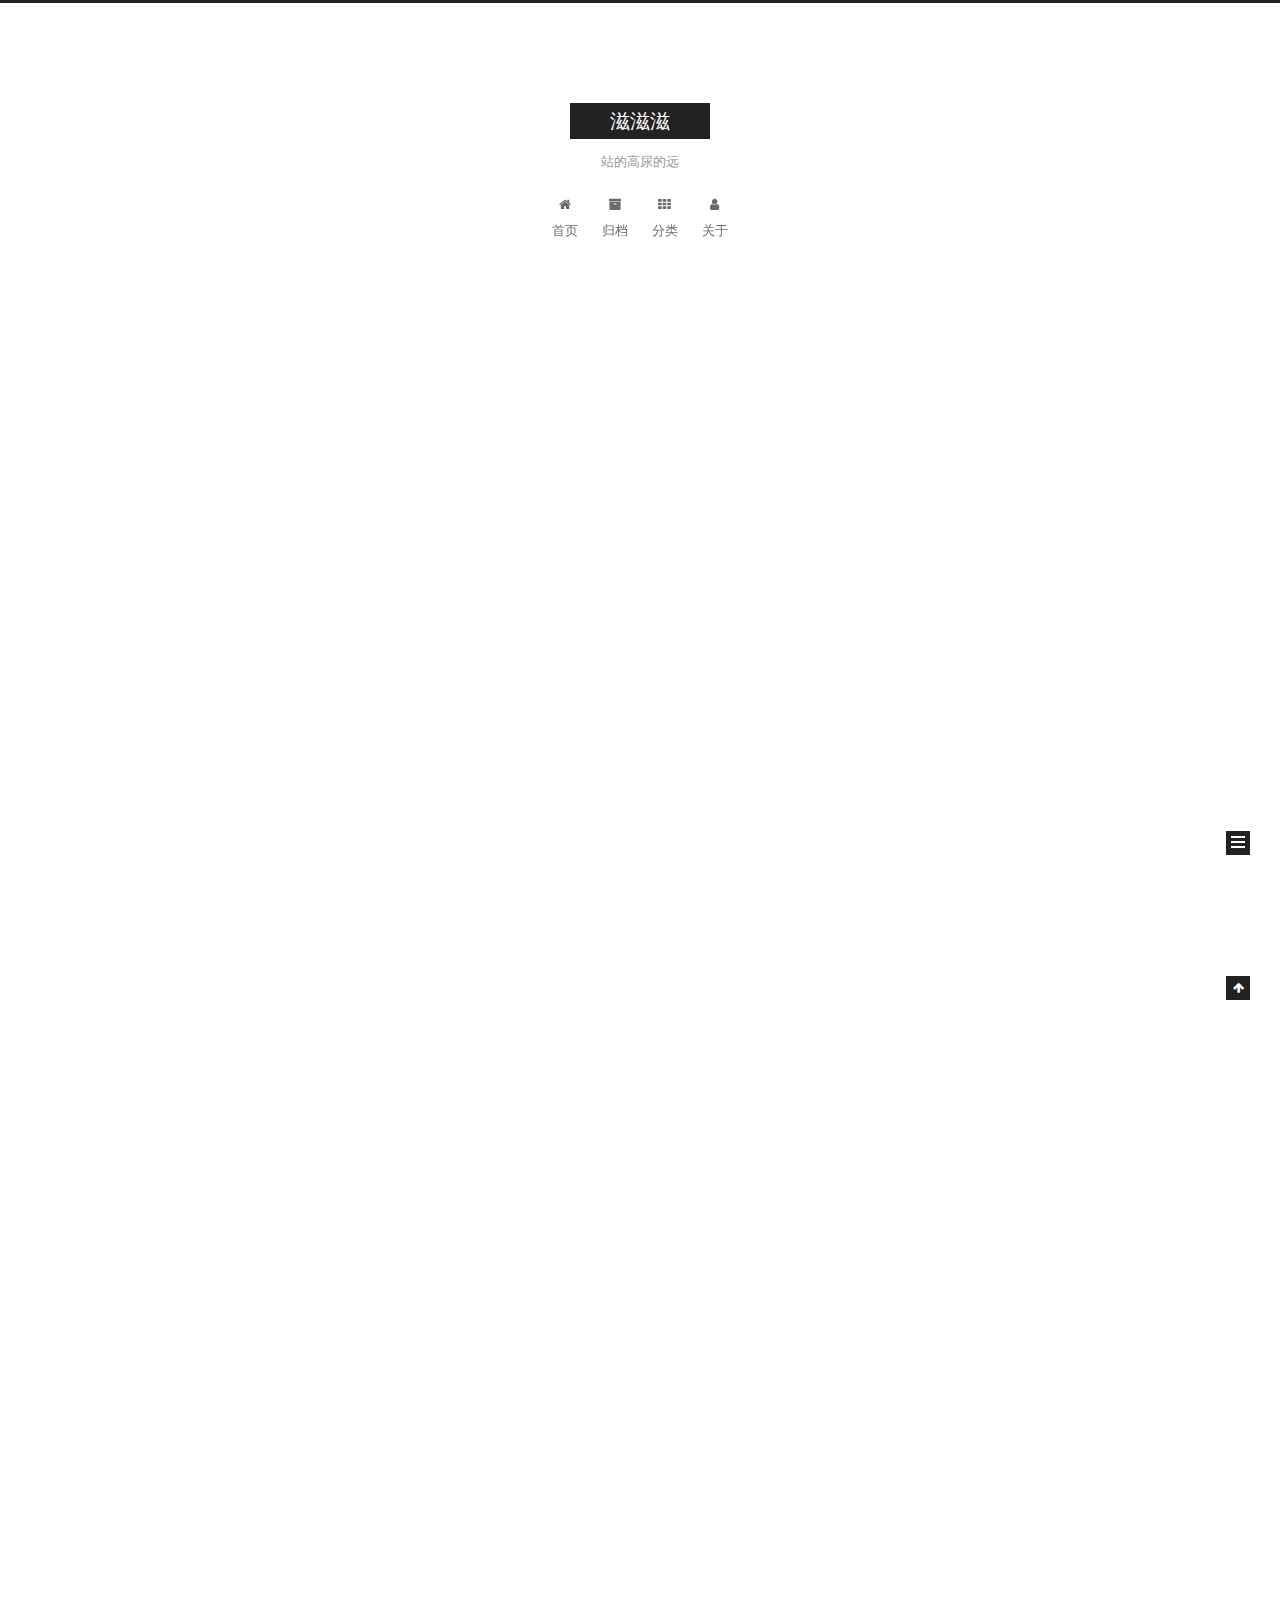
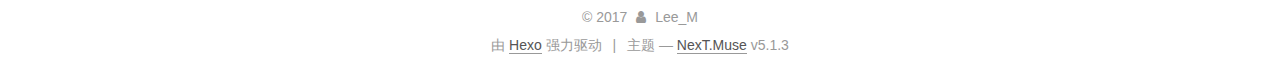
==== commit 80c3b32f: "Site updated: 2017-12-01 19:28:42" ====
--- a/index.html
+++ b/index.html
@@ -82,7 +82,7 @@
 <meta name="description" content="网站描述">
 <meta property="og:type" content="website">
 <meta property="og:title" content="滋滋滋">
-<meta property="og:url" content="http://lizhan.com/index.html">
+<meta property="og:url" content="http://Lee-Z.com/index.html">
 <meta property="og:site_name" content="滋滋滋">
 <meta property="og:description" content="网站描述">
 <meta property="og:locale" content="zh-Hans">
@@ -118,7 +118,7 @@
 
 
 
-  <link rel="canonical" href="http://lizhan.com/"/>
+  <link rel="canonical" href="http://Lee-Z.com/"/>
 
 
 
@@ -190,16 +190,6 @@
         </li>
       
         
-        <li class="menu-item menu-item-about">
-          <a href="/about/" rel="section">
-            
-              <i class="menu-item-icon fa fa-fw fa-user"></i> <br />
-            
-            关于
-          </a>
-        </li>
-      
-        
         <li class="menu-item menu-item-archives">
           <a href="/archives/" rel="section">
             
@@ -210,12 +200,22 @@
         </li>
       
         
-        <li class="menu-item menu-item-commonweal">
-          <a href="/404.html" rel="section">
-            
-              <i class="menu-item-icon fa fa-fw fa-question-circle"></i> <br />
-            
-            公益404
+        <li class="menu-item menu-item-categories">
+          <a href="/categories/" rel="section">
+            
+              <i class="menu-item-icon fa fa-fw fa-th"></i> <br />
+            
+            分类
+          </a>
+        </li>
+      
+        
+        <li class="menu-item menu-item-about">
+          <a href="/about/" rel="section">
+            
+              <i class="menu-item-icon fa fa-fw fa-user"></i> <br />
+            
+            关于
           </a>
         </li>
       
@@ -252,7 +252,7 @@
   
   
   <div class="post-block">
-    <link itemprop="mainEntityOfPage" href="http://lizhan.com/2017/12/01/人到了一定年龄/">
+    <link itemprop="mainEntityOfPage" href="http://Lee-Z.com/2017/12/01/人到了一定年龄/">
 
     <span hidden itemprop="author" itemscope itemtype="http://schema.org/Person">
       <meta itemprop="name" content="Lee_M">
@@ -380,7 +380,7 @@
   
   
   <div class="post-block">
-    <link itemprop="mainEntityOfPage" href="http://lizhan.com/2017/12/01/假如我们未曾相遇/">
+    <link itemprop="mainEntityOfPage" href="http://Lee-Z.com/2017/12/01/假如我们未曾相遇/">
 
     <span hidden itemprop="author" itemscope itemtype="http://schema.org/Person">
       <meta itemprop="name" content="Lee_M">
--- a/css/main.css
+++ b/css/main.css
@@ -1822,7 +1822,7 @@
   width: 4px;
   height: 4px;
   border-radius: 50%;
-  background: #3452ff;
+  background: #26db44;
 }
 .links-of-blogroll {
   font-size: 13px;
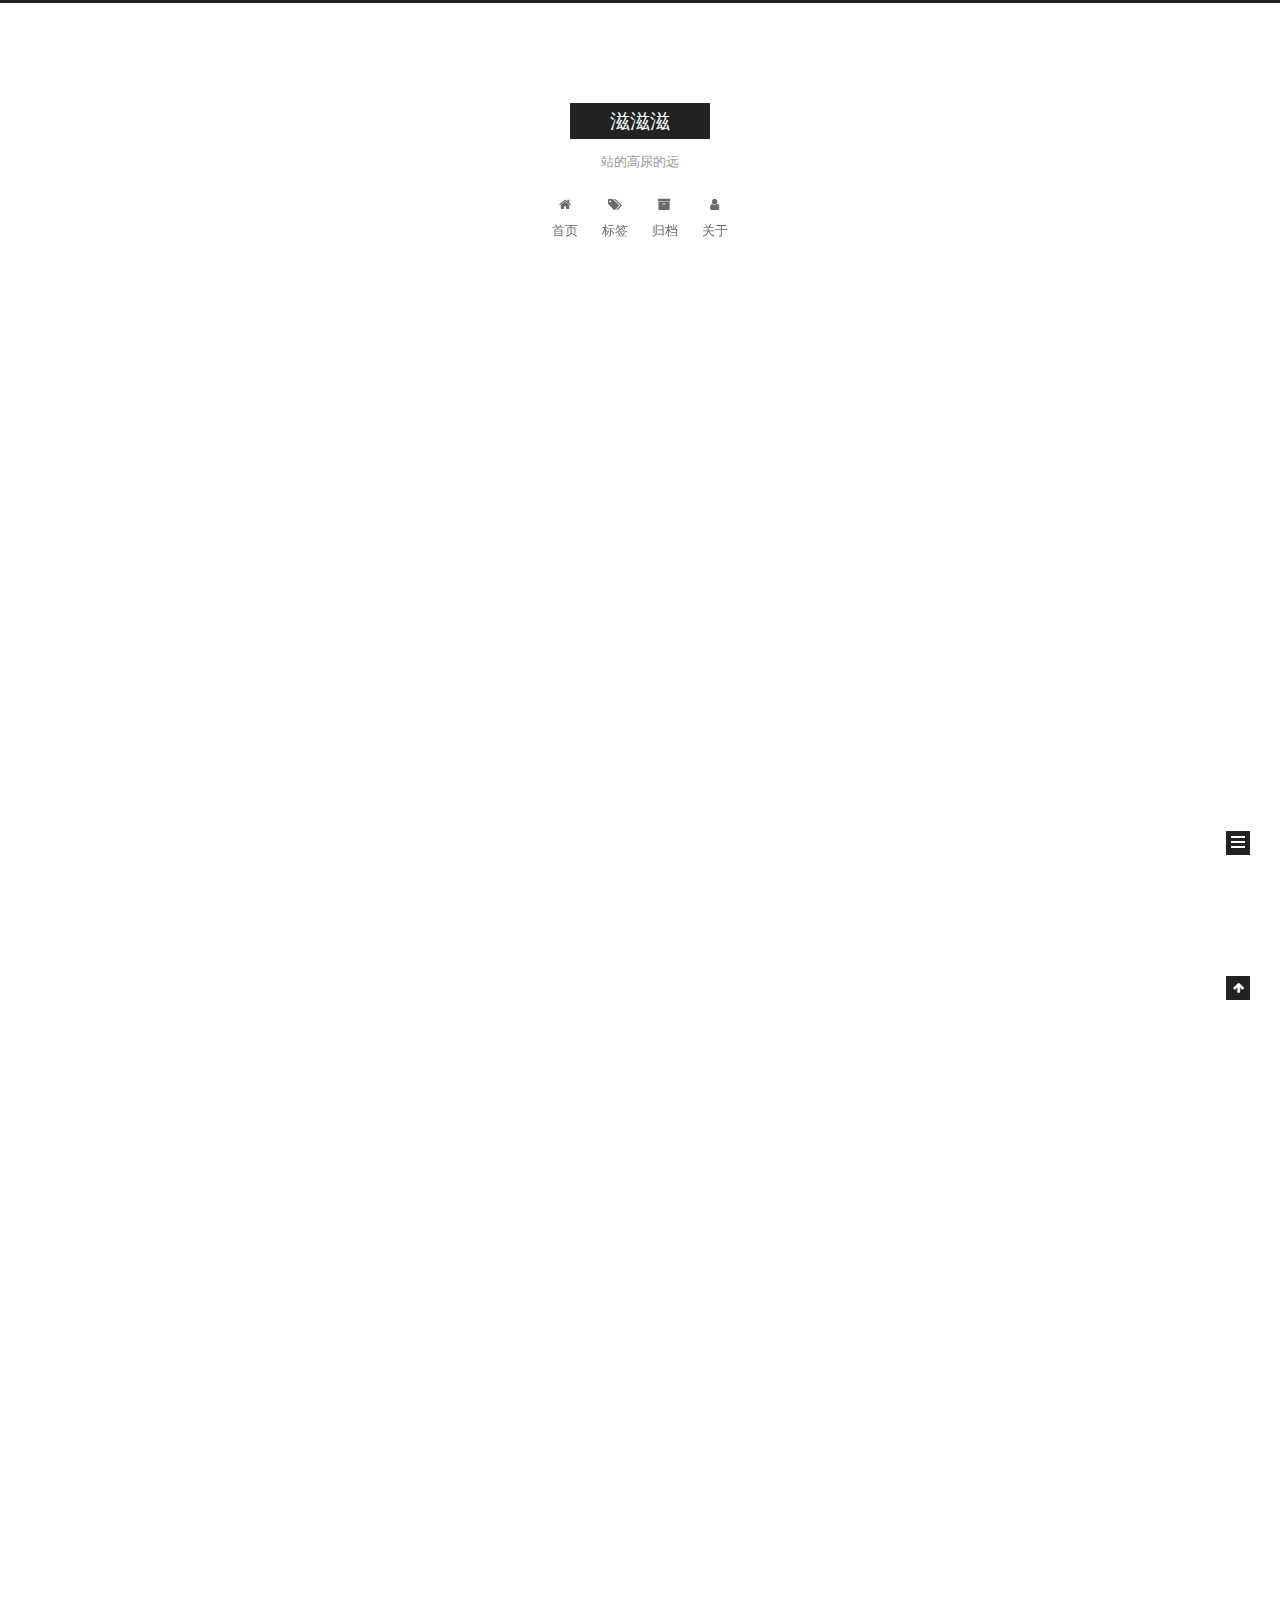
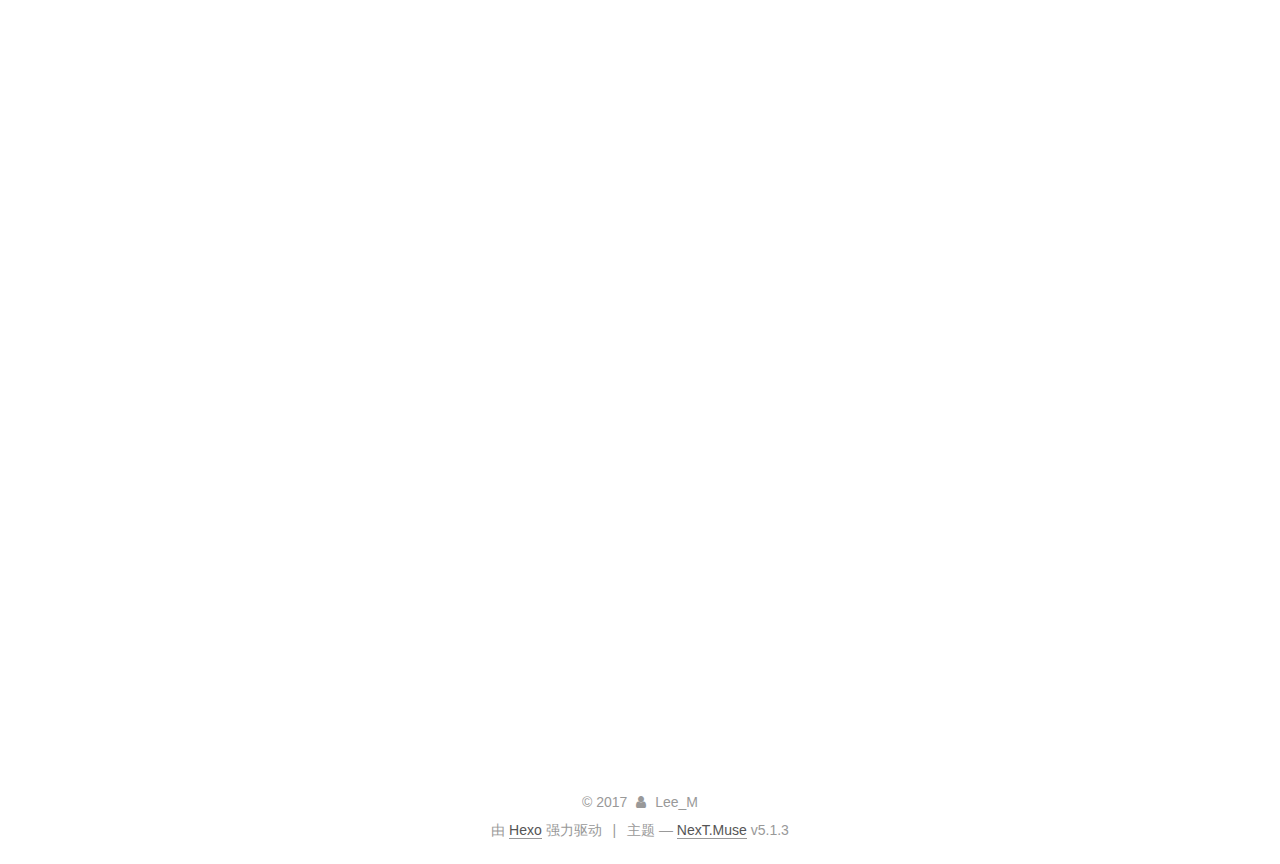
==== commit d0803070: "Site updated: 2017-12-03 12:17:35" ====
--- a/index.html
+++ b/index.html
@@ -190,22 +190,22 @@
         </li>
       
         
+        <li class="menu-item menu-item-tags">
+          <a href="/tags/" rel="section">
+            
+              <i class="menu-item-icon fa fa-fw fa-tags"></i> <br />
+            
+            标签
+          </a>
+        </li>
+      
+        
         <li class="menu-item menu-item-archives">
           <a href="/archives/" rel="section">
             
               <i class="menu-item-icon fa fa-fw fa-archive"></i> <br />
             
             归档
-          </a>
-        </li>
-      
-        
-        <li class="menu-item menu-item-categories">
-          <a href="/categories/" rel="section">
-            
-              <i class="menu-item-icon fa fa-fw fa-th"></i> <br />
-            
-            分类
           </a>
         </li>
       
@@ -238,6 +238,150 @@
           <div id="content" class="content">
             
   <section id="posts" class="posts-expand">
+    
+      
+
+  
+
+  
+  
+  
+
+  <article class="post post-type-normal" itemscope itemtype="http://schema.org/Article">
+  
+  
+  
+  <div class="post-block">
+    <link itemprop="mainEntityOfPage" href="http://Lee-Z.com/2017/12/01/supervisor/">
+
+    <span hidden itemprop="author" itemscope itemtype="http://schema.org/Person">
+      <meta itemprop="name" content="Lee_M">
+      <meta itemprop="description" content="">
+      <meta itemprop="image" content="/uploads/hexo.jpg">
+    </span>
+
+    <span hidden itemprop="publisher" itemscope itemtype="http://schema.org/Organization">
+      <meta itemprop="name" content="滋滋滋">
+    </span>
+
+    
+      <header class="post-header">
+
+        
+        
+          <h1 class="post-title" itemprop="name headline">
+                
+                <a class="post-title-link" href="/2017/12/01/supervisor/" itemprop="url">supervisor配置</a></h1>
+        
+
+        <div class="post-meta">
+          <span class="post-time">
+            
+              <span class="post-meta-item-icon">
+                <i class="fa fa-calendar-o"></i>
+              </span>
+              
+                <span class="post-meta-item-text">发表于</span>
+              
+              <time title="创建于" itemprop="dateCreated datePublished" datetime="2017-12-01T19:50:15+09:00">
+                2017-12-01
+              </time>
+            
+
+            
+
+            
+          </span>
+
+          
+
+          
+            
+              <span class="post-comments-count">
+                <span class="post-meta-divider">|</span>
+                <span class="post-meta-item-icon">
+                  <i class="fa fa-comment-o"></i>
+                </span>
+                <a href="/2017/12/01/supervisor/#comments" itemprop="discussionUrl">
+                  <span class="post-comments-count disqus-comment-count"
+                        data-disqus-identifier="2017/12/01/supervisor/" itemprop="commentCount"></span>
+                </a>
+              </span>
+            
+          
+
+          
+          
+
+          
+
+          
+
+          
+
+        </div>
+      </header>
+    
+
+    
+    
+    
+    <div class="post-body" itemprop="articleBody">
+
+      
+      
+
+      
+        
+          <h1 id="supervisor-的配置说明"><a href="#supervisor-的配置说明" class="headerlink" title="supervisor 的配置说明"></a>supervisor 的配置说明</h1><h2 id="服务"><a href="#服务" class="headerlink" title="服务"></a>服务</h2><p>本机对外域名是<strong><em>**</em></strong>，对公司内部提供jira/wiki(confluence)/crowd/gerrit/jenkins等服务</p>
+<h2 id="安装"><a href="#安装" class="headerlink" title="安装"></a>安装</h2><p>参考<a href="readme.md">readme</a></p>
+<p>对应版本</p>
+<pre><code>[liyan@localhost ~]$ cat /etc/redhat-release 
+CentOS release 6.8 (Final)
+[liyan@localhost ~]$ python -V
+Python 2.7.8
+[liyan@localhost ~]$ /opt/rh/python27/root/usr/bin/supervisord -v
+3.3.1
+</code></pre>
+          <!--noindex-->
+          <div class="post-button text-center">
+            <a class="btn" href="/2017/12/01/supervisor/#more" rel="contents">
+              阅读全文 &raquo;
+            </a>
+          </div>
+          <!--/noindex-->
+        
+      
+    </div>
+    
+    
+    
+
+    
+
+    
+
+    
+
+    <footer class="post-footer">
+      
+
+      
+
+      
+
+      
+      
+        <div class="post-eof"></div>
+      
+    </footer>
+  </div>
+  
+  
+  
+  </article>
+
+
     
       
 
@@ -296,6 +440,17 @@
           
 
           
+            
+              <span class="post-comments-count">
+                <span class="post-meta-divider">|</span>
+                <span class="post-meta-item-icon">
+                  <i class="fa fa-comment-o"></i>
+                </span>
+                <a href="/2017/12/01/人到了一定年龄/#comments" itemprop="discussionUrl">
+                  <span class="post-comments-count disqus-comment-count"
+                        data-disqus-identifier="2017/12/01/人到了一定年龄/" itemprop="commentCount"></span>
+                </a>
+              </span>
             
           
 
@@ -425,6 +580,17 @@
 
           
             
+              <span class="post-comments-count">
+                <span class="post-meta-divider">|</span>
+                <span class="post-meta-item-icon">
+                  <i class="fa fa-comment-o"></i>
+                </span>
+                <a href="/2017/12/01/假如我们未曾相遇/#comments" itemprop="discussionUrl">
+                  <span class="post-comments-count disqus-comment-count"
+                        data-disqus-identifier="2017/12/01/假如我们未曾相遇/" itemprop="commentCount"></span>
+                </a>
+              </span>
+            
           
 
           
@@ -542,7 +708,7 @@
               
                 <a href="/archives/">
               
-                  <span class="site-state-item-count">2</span>
+                  <span class="site-state-item-count">3</span>
                   <span class="site-state-item-name">日志</span>
                 </a>
               </div>
@@ -554,10 +720,10 @@
               
               
               <div class="site-state-item site-state-tags">
-                
-                  <span class="site-state-item-count">1</span>
+                <a href="/tags/index.html">
+                  <span class="site-state-item-count">2</span>
                   <span class="site-state-item-name">标签</span>
-                
+                </a>
               </div>
             
 
@@ -726,6 +892,14 @@
 
   
 
+    
+      <script id="dsq-count-scr" src="https://.disqus.com/count.js" async></script>
+    
+
+    
+
+  
+
 
 
 
--- a/css/main.css
+++ b/css/main.css
@@ -1822,7 +1822,7 @@
   width: 4px;
   height: 4px;
   border-radius: 50%;
-  background: #26db44;
+  background: #4ad625;
 }
 .links-of-blogroll {
   font-size: 13px;
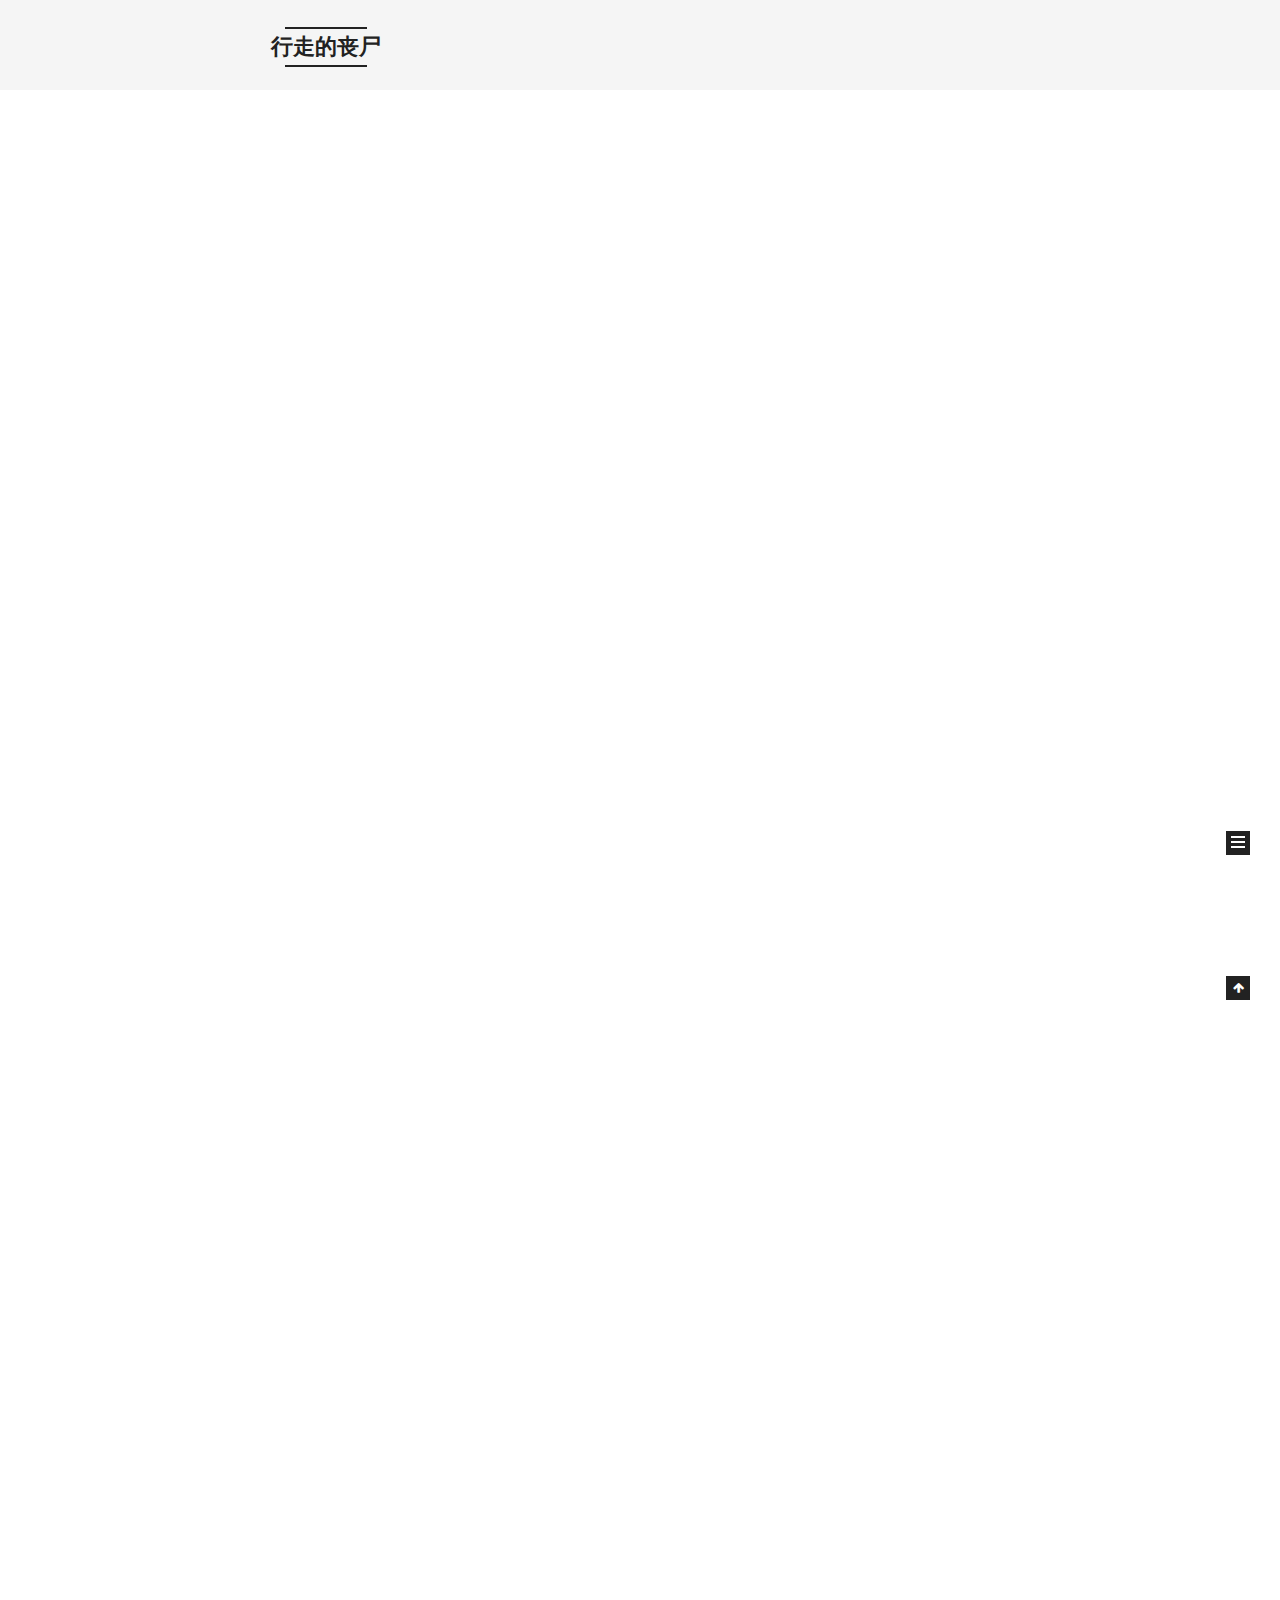
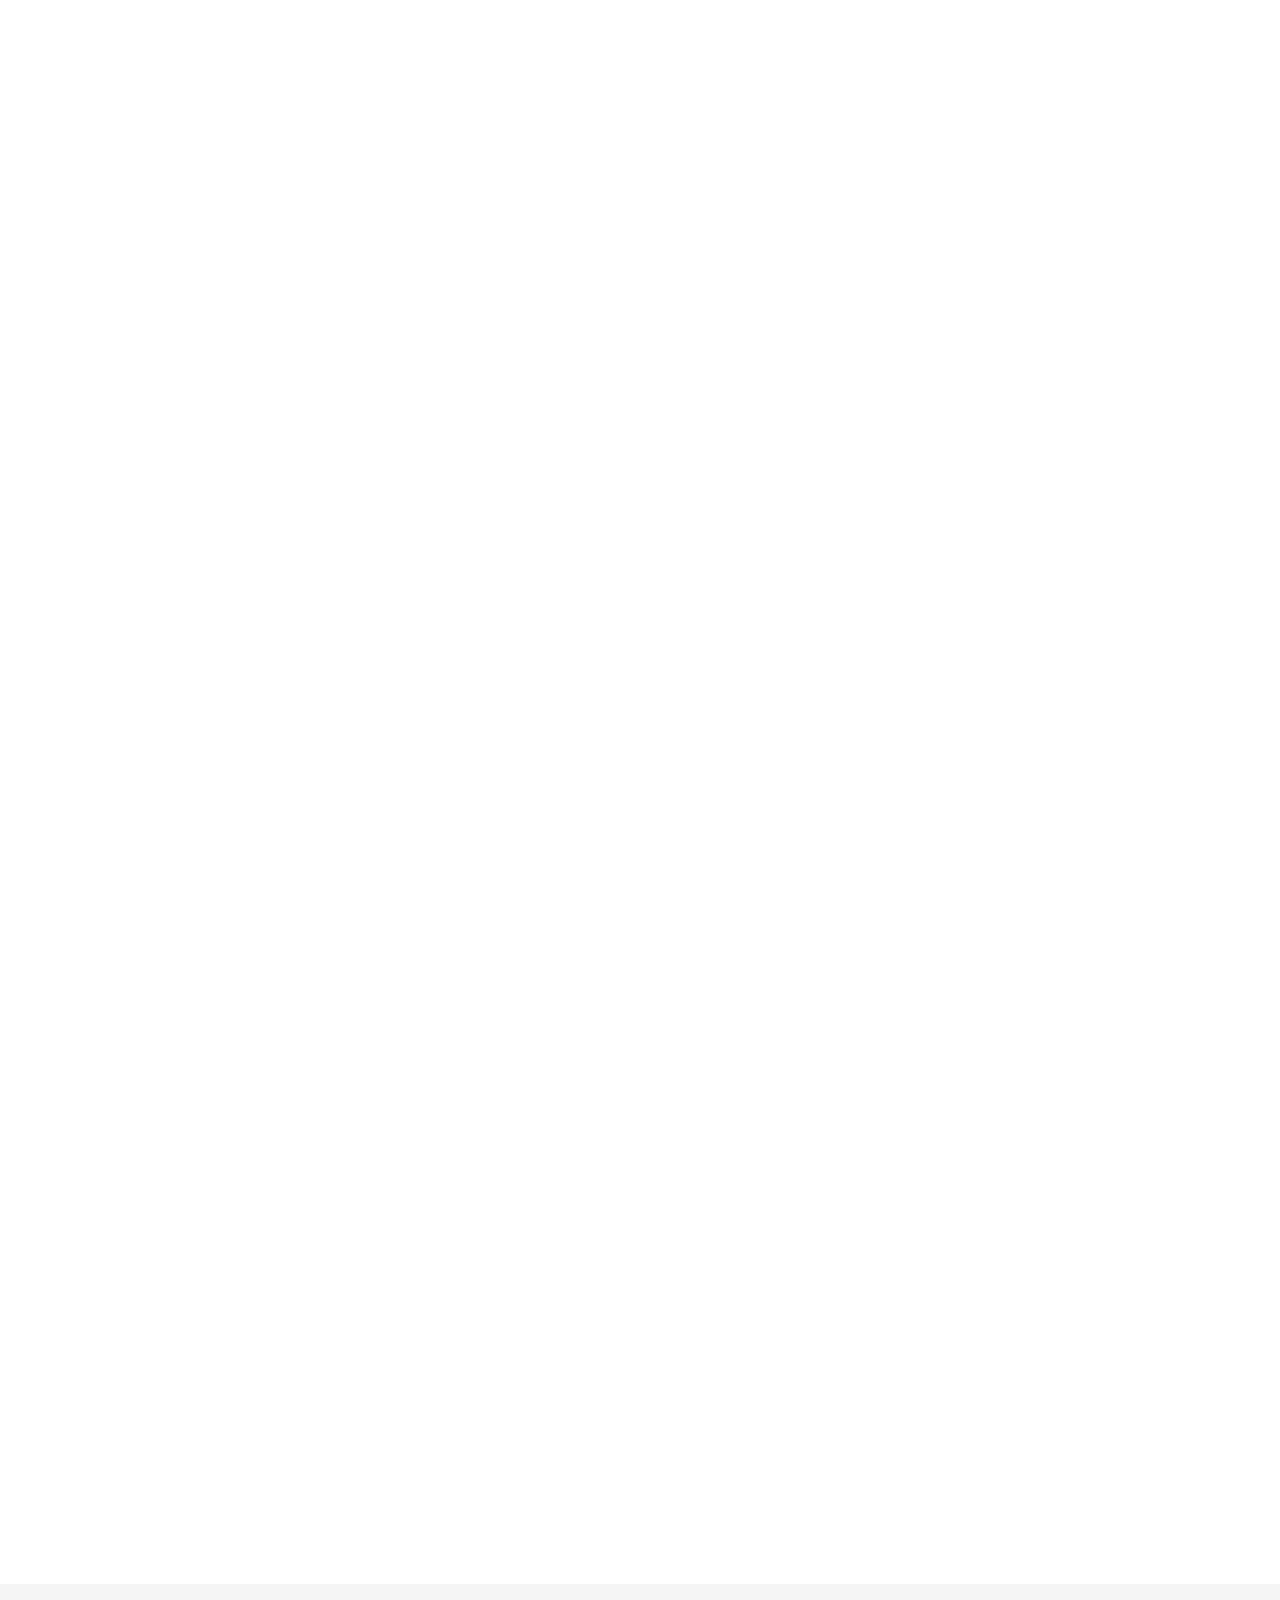
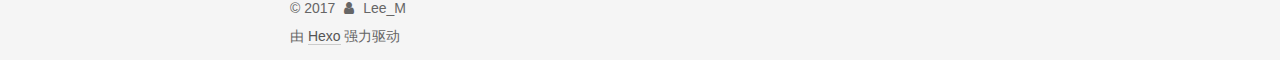
==== commit f123fa3c: "Site updated: 2017-12-03 12:31:39" ====
--- a/index.html
+++ b/index.html
@@ -5,7 +5,7 @@
   
 
 
-<html class="theme-next muse use-motion" lang="zh-Hans">
+<html class="theme-next mist use-motion" lang="zh-Hans">
 <head>
   <meta charset="UTF-8"/>
 <meta http-equiv="X-UA-Compatible" content="IE=edge" />
@@ -81,13 +81,13 @@
 
 <meta name="description" content="网站描述">
 <meta property="og:type" content="website">
-<meta property="og:title" content="滋滋滋">
+<meta property="og:title" content="行走的丧尸">
 <meta property="og:url" content="http://Lee-Z.com/index.html">
-<meta property="og:site_name" content="滋滋滋">
+<meta property="og:site_name" content="行走的丧尸">
 <meta property="og:description" content="网站描述">
 <meta property="og:locale" content="zh-Hans">
 <meta name="twitter:card" content="summary">
-<meta name="twitter:title" content="滋滋滋">
+<meta name="twitter:title" content="行走的丧尸">
 <meta name="twitter:description" content="网站描述">
 
 
@@ -96,7 +96,7 @@
   var NexT = window.NexT || {};
   var CONFIG = {
     root: '/',
-    scheme: 'Muse',
+    scheme: 'Mist',
     version: '5.1.3',
     sidebar: {"position":"left","display":"post","offset":12,"b2t":false,"scrollpercent":false,"onmobile":false},
     fancybox: true,
@@ -124,7 +124,7 @@
 
 
 
-  <title>滋滋滋</title>
+  <title>行走的丧尸</title>
   
 
 
@@ -155,7 +155,7 @@
     <div class="custom-logo-site-title">
       <a href="/"  class="brand" rel="start">
         <span class="logo-line-before"><i></i></span>
-        <span class="site-title">滋滋滋</span>
+        <span class="site-title">行走的丧尸</span>
         <span class="logo-line-after"><i></i></span>
       </a>
     </div>
@@ -183,8 +183,6 @@
         <li class="menu-item menu-item-home">
           <a href="/" rel="section">
             
-              <i class="menu-item-icon fa fa-fw fa-home"></i> <br />
-            
             首页
           </a>
         </li>
@@ -193,8 +191,6 @@
         <li class="menu-item menu-item-tags">
           <a href="/tags/" rel="section">
             
-              <i class="menu-item-icon fa fa-fw fa-tags"></i> <br />
-            
             标签
           </a>
         </li>
@@ -203,8 +199,6 @@
         <li class="menu-item menu-item-archives">
           <a href="/archives/" rel="section">
             
-              <i class="menu-item-icon fa fa-fw fa-archive"></i> <br />
-            
             归档
           </a>
         </li>
@@ -212,8 +206,6 @@
         
         <li class="menu-item menu-item-about">
           <a href="/about/" rel="section">
-            
-              <i class="menu-item-icon fa fa-fw fa-user"></i> <br />
             
             关于
           </a>
@@ -252,7 +244,7 @@
   
   
   <div class="post-block">
-    <link itemprop="mainEntityOfPage" href="http://Lee-Z.com/2017/12/01/supervisor/">
+    <link itemprop="mainEntityOfPage" href="http://Lee-Z.com/2017/12/03/fpmmm/">
 
     <span hidden itemprop="author" itemscope itemtype="http://schema.org/Person">
       <meta itemprop="name" content="Lee_M">
@@ -261,7 +253,150 @@
     </span>
 
     <span hidden itemprop="publisher" itemscope itemtype="http://schema.org/Organization">
-      <meta itemprop="name" content="滋滋滋">
+      <meta itemprop="name" content="行走的丧尸">
+    </span>
+
+    
+      <header class="post-header">
+
+        
+        
+          <h1 class="post-title" itemprop="name headline">
+                
+                <a class="post-title-link" href="/2017/12/03/fpmmm/" itemprop="url">fpmmm</a></h1>
+        
+
+        <div class="post-meta">
+          <span class="post-time">
+            
+              <span class="post-meta-item-icon">
+                <i class="fa fa-calendar-o"></i>
+              </span>
+              
+                <span class="post-meta-item-text">发表于</span>
+              
+              <time title="创建于" itemprop="dateCreated datePublished" datetime="2017-12-03T12:29:27+09:00">
+                2017-12-03
+              </time>
+            
+
+            
+
+            
+          </span>
+
+          
+
+          
+            
+              <span class="post-comments-count">
+                <span class="post-meta-divider">|</span>
+                <span class="post-meta-item-icon">
+                  <i class="fa fa-comment-o"></i>
+                </span>
+                <a href="/2017/12/03/fpmmm/#comments" itemprop="discussionUrl">
+                  <span class="post-comments-count disqus-comment-count"
+                        data-disqus-identifier="2017/12/03/fpmmm/" itemprop="commentCount"></span>
+                </a>
+              </span>
+            
+          
+
+          
+          
+
+          
+
+          
+
+          
+
+        </div>
+      </header>
+    
+
+    
+    
+    
+    <div class="post-body" itemprop="articleBody">
+
+      
+      
+
+      
+        
+          <p><img src="http://upload-images.jianshu.io/upload_images/2032456-bff2040ff48e57c4.png?imageMogr2/auto-orient/strip%7CimageView2/2/w/1240" alt="Paste_Image.png"></p>
+<p>yum install php56w-cli php56w-process php56w-mysqli  php56w-memcached php56w-posix</p>
+<p>cat &lt;&lt; _EOF &gt;/etc/php.d/fpmmm.ini<br>variables_order = “EGPCS”<br>_EOF</p>
+<p>1、造成问题：</p>
+<p><img src="http://upload-images.jianshu.io/upload_images/2032456-0d28b2d49278a3fe.png?imageMogr2/auto-orient/strip%7CimageView2/2/w/1240" alt="1"></p>
+<p>解决：修改php的配置文件<br><figure class="highlight plain"><table><tr><td class="gutter"><pre><span class="line">1</span><br><span class="line">2</span><br><span class="line">3</span><br></pre></td><td class="code"><pre><span class="line">vim /etc/php.ini</span><br><span class="line">  date.timezone = PRC</span><br><span class="line">/etc/init.d/httpd restart</span><br></pre></td></tr></table></figure></p>
+<p>测试：<br><figure class="highlight plain"><table><tr><td class="gutter"><pre><span class="line">1</span><br><span class="line">2</span><br></pre></td><td class="code"><pre><span class="line">[root@h01 bin]# /usr/local/fpmmm/bin/fpmmm --config=/usr/local/fpmmm/fpmmm.conf &gt; /dev/null</span><br><span class="line">PHP Warning:  Module &apos;mbstring&apos; already loaded in Unknown on line 0</span><br></pre></td></tr></table></figure></p>
+<p>2、但是还有另外一条报错：<br><figure class="highlight plain"><table><tr><td class="gutter"><pre><span class="line">1</span><br></pre></td><td class="code"><pre><span class="line">PHP Warning:  Module &apos;mbstring&apos; already loaded in Unknown on line 0</span><br></pre></td></tr></table></figure></p>
+<p>解决：<br><figure class="highlight plain"><table><tr><td class="gutter"><pre><span class="line">1</span><br><span class="line">2</span><br></pre></td><td class="code"><pre><span class="line">在/etc/php.ini 中注释</span><br><span class="line">;extension=mbstring.so</span><br></pre></td></tr></table></figure></p>
+          <!--noindex-->
+          <div class="post-button text-center">
+            <a class="btn" href="/2017/12/03/fpmmm/#more" rel="contents">
+              阅读全文 &raquo;
+            </a>
+          </div>
+          <!--/noindex-->
+        
+      
+    </div>
+    
+    
+    
+
+    
+
+    
+
+    
+
+    <footer class="post-footer">
+      
+
+      
+
+      
+
+      
+      
+        <div class="post-eof"></div>
+      
+    </footer>
+  </div>
+  
+  
+  
+  </article>
+
+
+    
+      
+
+  
+
+  
+  
+  
+
+  <article class="post post-type-normal" itemscope itemtype="http://schema.org/Article">
+  
+  
+  
+  <div class="post-block">
+    <link itemprop="mainEntityOfPage" href="http://Lee-Z.com/2017/12/01/supervisor/">
+
+    <span hidden itemprop="author" itemscope itemtype="http://schema.org/Person">
+      <meta itemprop="name" content="Lee_M">
+      <meta itemprop="description" content="">
+      <meta itemprop="image" content="/uploads/hexo.jpg">
+    </span>
+
+    <span hidden itemprop="publisher" itemscope itemtype="http://schema.org/Organization">
+      <meta itemprop="name" content="行走的丧尸">
     </span>
 
     
@@ -405,7 +540,7 @@
     </span>
 
     <span hidden itemprop="publisher" itemscope itemtype="http://schema.org/Organization">
-      <meta itemprop="name" content="滋滋滋">
+      <meta itemprop="name" content="行走的丧尸">
     </span>
 
     
@@ -544,7 +679,7 @@
     </span>
 
     <span hidden itemprop="publisher" itemscope itemtype="http://schema.org/Organization">
-      <meta itemprop="name" content="滋滋滋">
+      <meta itemprop="name" content="行走的丧尸">
     </span>
 
     
@@ -708,7 +843,7 @@
               
                 <a href="/archives/">
               
-                  <span class="site-state-item-count">3</span>
+                  <span class="site-state-item-count">4</span>
                   <span class="site-state-item-name">日志</span>
                 </a>
               </div>
@@ -721,7 +856,7 @@
               
               <div class="site-state-item site-state-tags">
                 <a href="/tags/index.html">
-                  <span class="site-state-item-count">2</span>
+                  <span class="site-state-item-count">3</span>
                   <span class="site-state-item-name">标签</span>
                 </a>
               </div>
@@ -774,11 +909,7 @@
 
 
 
-  <span class="post-meta-divider">|</span>
-
-
-
-  <div class="theme-info">主题 &mdash; <a class="theme-link" target="_blank" href="https://github.com/iissnan/hexo-theme-next">NexT.Muse</a> v5.1.3</div>
+
 
 
 
--- a/css/main.css
+++ b/css/main.css
@@ -226,51 +226,51 @@
   margin: 20px 0 15px;
 }
 h1 {
+  font-size: 24px;
+}
+@media (max-width: 767px) {
+  h1 {
+    font-size: 20px;
+  }
+}
+h2 {
   font-size: 22px;
 }
 @media (max-width: 767px) {
-  h1 {
+  h2 {
     font-size: 18px;
   }
 }
-h2 {
+h3 {
   font-size: 20px;
 }
 @media (max-width: 767px) {
-  h2 {
+  h3 {
     font-size: 16px;
   }
 }
-h3 {
+h4 {
   font-size: 18px;
 }
 @media (max-width: 767px) {
-  h3 {
+  h4 {
     font-size: 14px;
   }
 }
-h4 {
+h5 {
   font-size: 16px;
 }
 @media (max-width: 767px) {
-  h4 {
+  h5 {
     font-size: 12px;
   }
 }
-h5 {
+h6 {
   font-size: 14px;
 }
 @media (max-width: 767px) {
-  h5 {
+  h6 {
     font-size: 10px;
-  }
-}
-h6 {
-  font-size: 12px;
-}
-@media (max-width: 767px) {
-  h6 {
-    font-size: 8px;
   }
 }
 p {
@@ -940,8 +940,8 @@
   display: inline-block;
   padding: 0 20px;
   font-size: 14px;
-  color: #fff;
-  background: #222;
+  color: #555;
+  background: transparent;
   border: 2px solid #222;
   text-decoration: none;
   border-radius: 0;
@@ -1101,7 +1101,7 @@
 }
 .site-meta {
   margin: 0;
-  text-align: center;
+  text-align: left;
 }
 @media (max-width: 767px) {
   .site-meta {
@@ -1112,12 +1112,12 @@
   position: relative;
   display: inline-block;
   padding: 0 40px;
-  color: #fff;
+  color: #222;
   background: #222;
   border-bottom: none;
 }
 .brand:hover {
-  color: #fff;
+  color: #222;
 }
 .logo {
   display: inline-block;
@@ -1348,7 +1348,7 @@
 .posts-collapse {
   position: relative;
   z-index: 1010;
-  margin-left: 55px;
+  margin-left: 0;
 }
 .posts-collapse::after {
   content: " ";
@@ -1822,7 +1822,7 @@
   width: 4px;
   height: 4px;
   border-radius: 50%;
-  background: #4ad625;
+  background: #22fedb;
 }
 .links-of-blogroll {
   font-size: 13px;
@@ -2584,78 +2584,322 @@
 .page-post-detail .comments {
   overflow: hidden;
 }
-@media (max-width: 767px) {
-  .header-inner,
-  .container .main-inner,
+h1,
+h2,
+h3,
+h4,
+h5,
+h6 {
+  margin: 20px 0 10px;
+}
+p {
+  margin: 0 0 25px 0;
+}
+a {
+  border-bottom-color: #ccc;
+}
+hr {
+  margin: 20px 0;
+  height: 2px;
+}
+.main-inner {
+  margin-top: 80px;
+}
+.header {
+  background: #f5f5f5;
+}
+.header-inner {
+  padding: 25px 0 20px;
+}
+.header-inner:before,
+.header-inner:after {
+  content: " ";
+  display: table;
+}
+.header-inner:after {
+  clear: both;
+}
+@media (max-width: 767px) {
+  .header-inner {
+    width: auto;
+    margin-bottom: 50px;
+    padding: 10px;
+  }
+}
+.site-meta {
+  float: left;
+  margin-left: -20px;
+  line-height: normal;
+}
+@media (max-width: 767px) {
+  .site-meta {
+    margin-left: 10px;
+  }
+}
+.site-meta .brand {
+  padding: 2px 1px;
+  background: none;
+}
+@media (max-width: 767px) {
+  .site-meta .brand {
+    display: block;
+  }
+}
+.site-meta .logo {
+  display: none;
+}
+.site-meta .site-title {
+  font-size: 22px;
+  font-weight: bolder;
+}
+@media (max-width: 767px) {
+  .site-meta .site-title {
+    line-height: 34px;
+  }
+}
+.logo-line-before,
+.logo-line-after {
+  display: block;
+  overflow: hidden;
+  margin: 0 auto;
+  width: 75%;
+}
+@media (max-width: 767px) {
+  .logo-line-before,
+  .logo-line-after {
+    display: none;
+  }
+}
+.logo-line-before i,
+.logo-line-after i {
+  position: relative;
+  display: block;
+  height: 2px;
+  background: #222;
+}
+@media (max-width: 767px) {
+  .logo-line-before i,
+  .logo-line-after i {
+    height: 3px;
+  }
+}
+.use-motion .logo-line-before i {
+  left: -100%;
+}
+.use-motion .logo-line-after i {
+  right: -100%;
+}
+.site-subtitle {
+  display: none;
+}
+.site-nav-toggle {
+  position: static;
+  float: right;
+}
+.menu {
+  float: right;
+  margin: 8px 0 0 0;
+}
+@media (max-width: 767px) {
+  .menu {
+    margin: 20px 0 0 0;
+    padding: 0;
+  }
+}
+.menu br {
+  display: none;
+}
+.menu .menu-item {
+  margin: 0;
+}
+@media (max-width: 767px) {
+  .menu .menu-item {
+    display: block;
+  }
+}
+.menu .menu-item a {
+  padding: 0 10px;
+  background: none;
+  border: none;
+  border-radius: 2px;
+  transition-property: background;
+}
+@media (max-width: 767px) {
+  .menu .menu-item a {
+    text-align: left;
+  }
+}
+.menu .menu-item a:hover {
+  background: #e1e1e1;
+}
+.menu a::before {
+  display: none;
+}
+@media (max-width: 767px) {
+  .menu a::before {
+    display: block;
+  }
+}
+@media (max-width: 767px) {
+  .menu {
+    float: none;
+  }
+}
+.site-search form {
+  display: none;
+}
+.posts-expand {
+  padding-top: 0;
+}
+.posts-expand .post-title,
+.posts-expand .post-meta {
+  text-align: left;
+}
+@media (max-width: 767px) {
+  .posts-expand .post-title,
+  .posts-expand .post-meta {
+    text-align: center;
+  }
+}
+.posts-expand .post-eof {
+  display: none;
+}
+.posts-expand .post {
+  margin-top: 120px;
+}
+.posts-expand .post:first-child {
+  margin-top: 0;
+}
+.posts-expand .post-meta {
+  margin-top: 5px;
+  margin-bottom: 20px;
+}
+.posts-expand .post-title {
+  position: relative;
+  font-size: 26px;
+  font-weight: 400;
+}
+@media (max-width: 767px) {
+  .posts-expand .post-title {
+    font-size: 22px;
+  }
+}
+@media (min-width: 1600px) {
+  .posts-expand .post-title {
+    font-size: 26px;
+  }
+}
+.posts-expand .post-title:hover:before {
+  background: #222;
+}
+@media (max-width: 767px) {
+  .posts-expand .post-body {
+    font-size: 12px;
+  }
+}
+.posts-expand .post-body img {
+  margin: 0;
+}
+.posts-expand .post-tags {
+  text-align: left;
+}
+.posts-expand .post-tags a {
+  padding: 1px 5px;
+  background: #f5f5f5;
+  border-bottom: none;
+}
+.posts-expand .post-tags a:hover {
+  background: #ccc;
+}
+.posts-expand .post-nav {
+  margin-top: 40px;
+}
+.post-button {
+  margin-top: 20px;
+  text-align: left;
+}
+.post-button a {
+  padding: 0;
+  font-size: 14px;
+  background: none;
+  border: none;
+  border-bottom: 2px solid #666;
+  transition-property: border;
+}
+@media (max-width: 767px) {
+  .post-button a {
+    font-size: 12px;
+  }
+}
+@media (min-width: 1600px) {
+  .post-button a {
+    font-size: 16px;
+  }
+}
+.post-button a:hover {
+  border-bottom-color: #222;
+}
+.links-of-blogroll-inline .links-of-blogroll-item {
+  display: inline-block;
+}
+.btn {
+  padding: 0 10px;
+  border-width: 2px;
+  border-radius: 0;
+}
+.headband {
+  display: none;
+}
+.site-search {
+  position: relative;
+  float: right;
+  margin-top: 5px;
+  padding-top: 3px;
+}
+@media (max-width: 767px) {
+  .site-search {
+    float: none;
+    padding: 0 10px;
+  }
+}
+@media (max-width: 767px) {
+  .container .main-inner {
+    width: auto;
+  }
+}
+.page-post-detail .post-title,
+.page-post-detail .post-meta {
+  text-align: center;
+}
+.page-post-detail .post-title:before {
+  display: none;
+}
+.page-post-detail .post-meta {
+  margin-bottom: 60px;
+}
+.pagination {
+  margin: 120px 0 0;
+  text-align: left;
+}
+@media (max-width: 767px) {
+  .pagination {
+    margin: 80px 10px 0;
+    text-align: center;
+  }
+}
+.footer {
+  margin-top: 80px;
+  padding: 10px 0;
+  background: #f5f5f5;
+  color: #666;
+}
+.footer-inner {
+  margin: 0 auto;
+  text-align: left;
+}
+@media (max-width: 767px) {
   .footer-inner {
     width: auto;
-  }
-}
-embed {
-  display: block;
-  margin: 0px auto 25px auto;
-}
-.custom-logo .site-meta-headline {
-  text-align: center;
-}
-.custom-logo .brand {
-  background: none;
-}
-.custom-logo .site-title {
-  margin: 10px auto 0;
-  font-size: 24px;
-  color: #222;
-}
-.custom-logo .site-title a {
-  border: none;
-}
-.custom-logo-image {
-  margin: 0 auto;
-  padding: 5px;
-  max-width: 150px;
-  background: #fff;
-}
-@media (max-width: 767px) {
-  .site-nav {
-    position: absolute;
-    left: 0;
-    top: 52px;
-    margin: 0;
-    width: 100%;
-    padding: 0;
-    background: #fff;
-    border-bottom: 1px solid #ddd;
-    z-index: 1050;
-  }
-}
-@media (max-width: 767px) {
-  .menu {
-    text-align: left;
-  }
-}
-@media (max-width: 767px) {
-  .menu .menu-item {
-    display: block;
-    margin: 0 10px;
-    vertical-align: top;
-  }
-}
-@media (max-width: 767px) {
-  .menu .menu-item br {
-    display: none;
-  }
-}
-@media (max-width: 767px) {
-  .menu .menu-item a {
-    padding: 5px 10px;
-  }
-}
-.menu .menu-item .fa {
-  margin-right: 0;
-}
-.site-search form {
-  display: none;
-}
-.links-of-blogroll-inline .links-of-blogroll-item {
-  display: inline-block;
-}
+    text-align: center;
+  }
+}
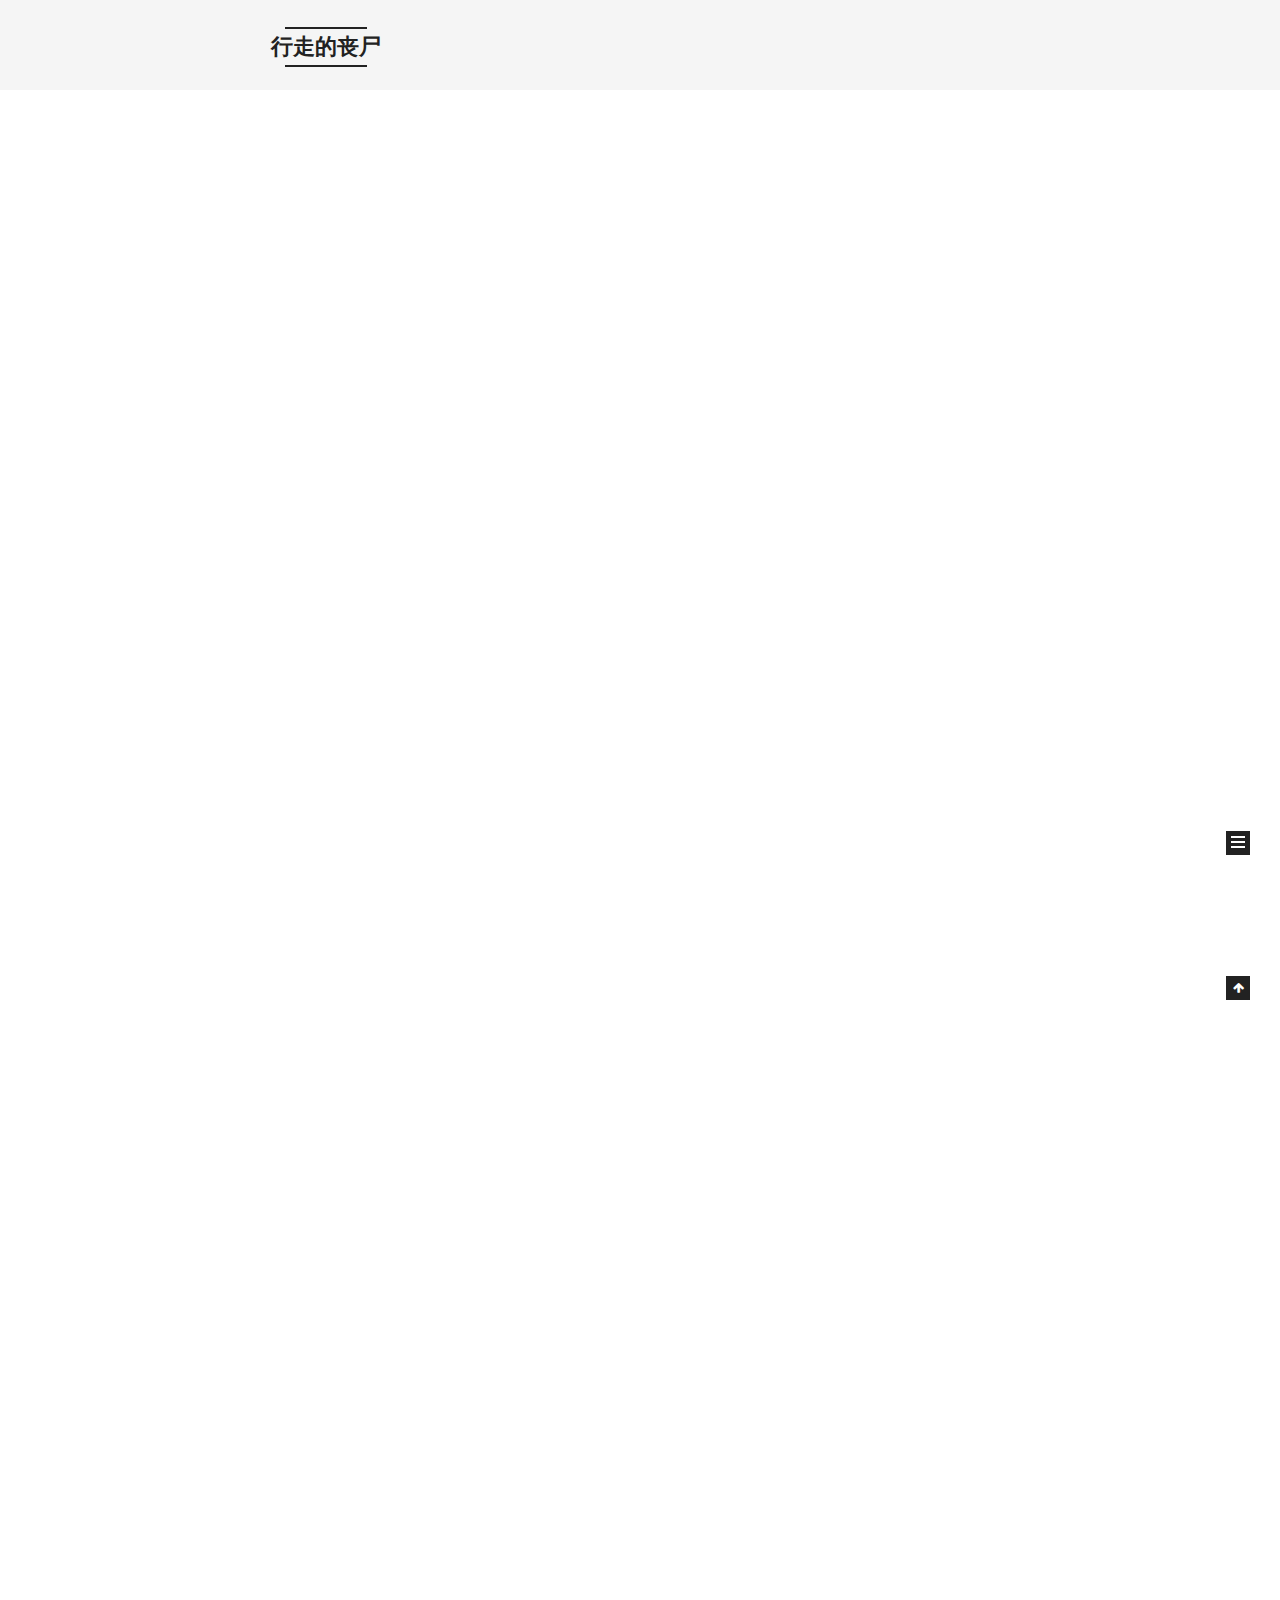
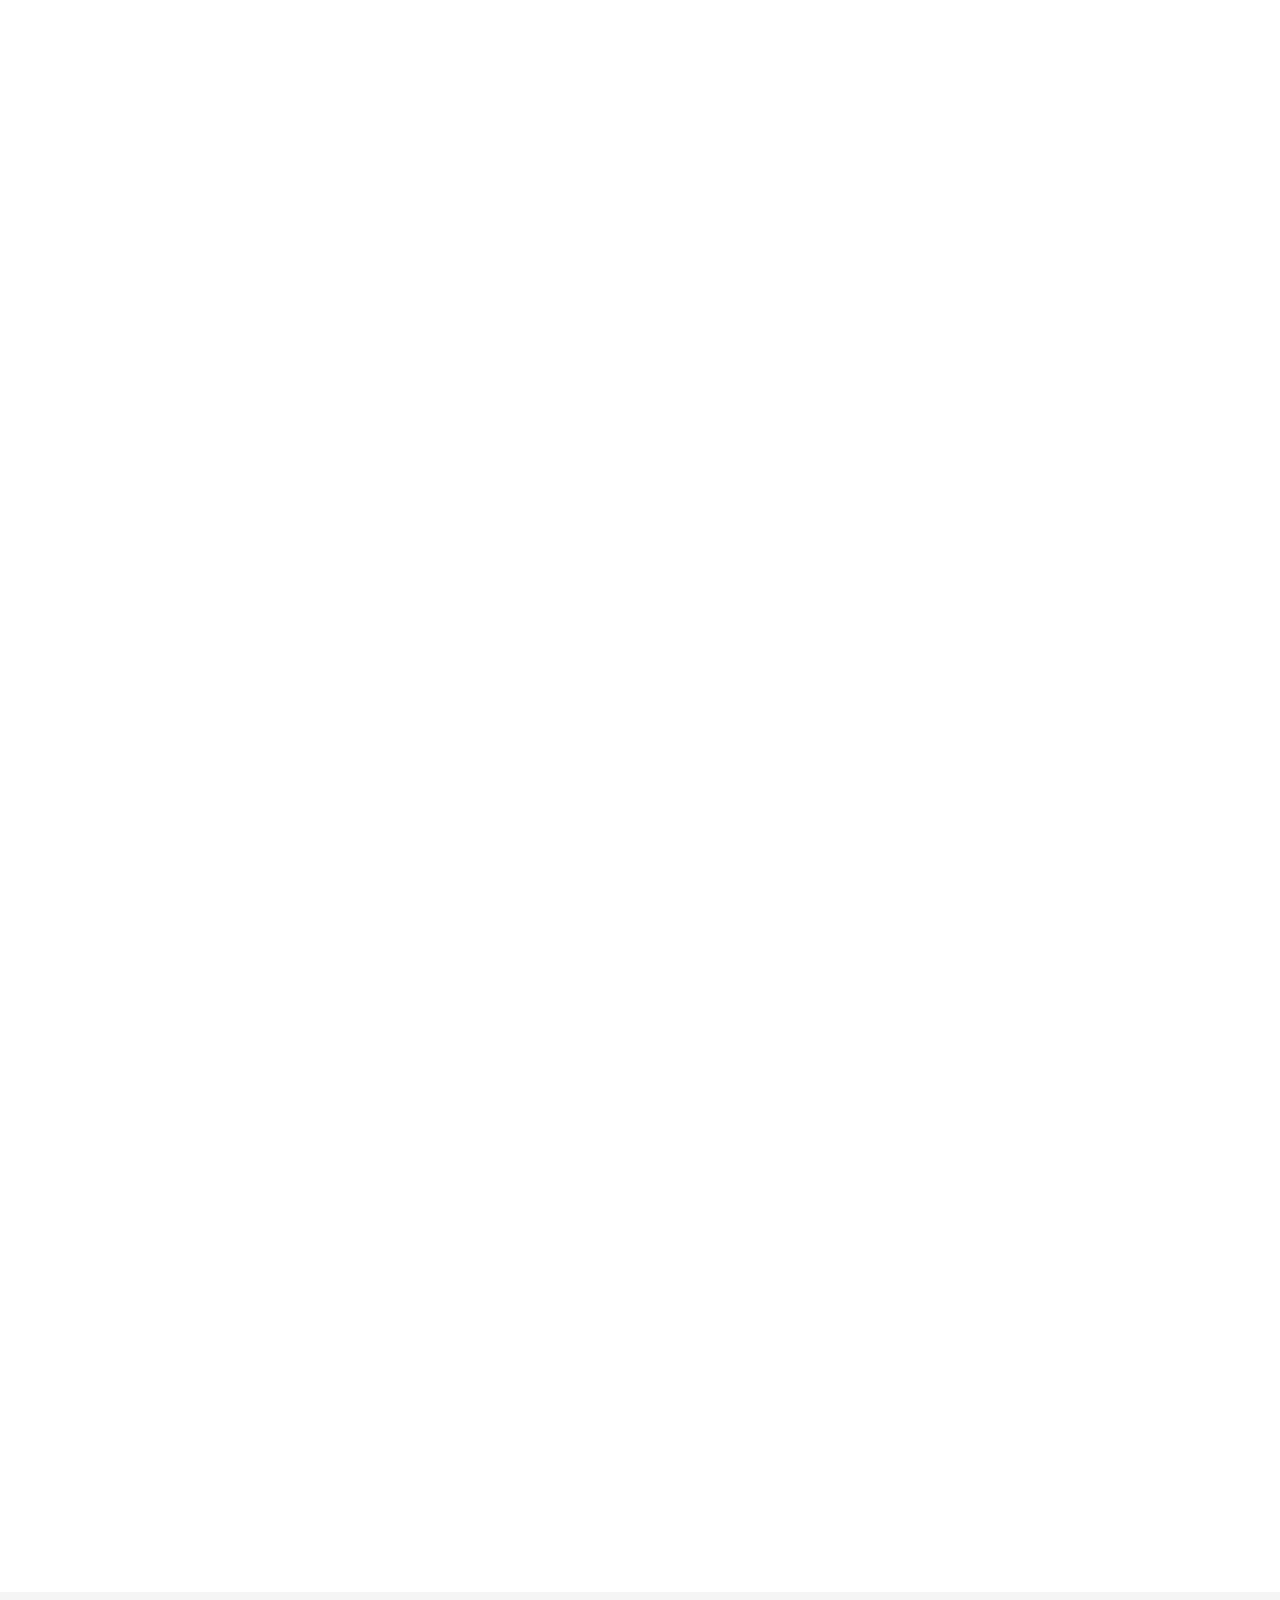
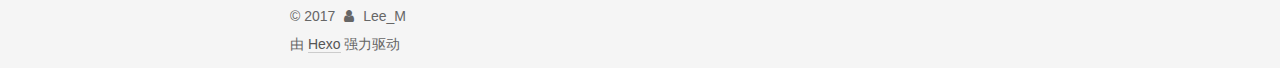
==== commit e2593376: "Site updated: 2017-12-04 16:05:35" ====
--- a/index.html
+++ b/index.html
@@ -213,9 +213,41 @@
       
 
       
+        <li class="menu-item menu-item-search">
+          
+            <a href="javascript:;" class="popup-trigger">
+          
+            
+            搜索
+          </a>
+        </li>
+      
     </ul>
   
 
+  
+    <div class="site-search">
+      
+  <div class="popup search-popup local-search-popup">
+  <div class="local-search-header clearfix">
+    <span class="search-icon">
+      <i class="fa fa-search"></i>
+    </span>
+    <span class="popup-btn-close">
+      <i class="fa fa-times-circle"></i>
+    </span>
+    <div class="local-search-input-wrapper">
+      <input autocomplete="off"
+             placeholder="搜索..." spellcheck="false"
+             type="text" id="local-search-input">
+    </div>
+  </div>
+  <div id="local-search-result"></div>
+</div>
+
+
+
+    </div>
   
 </nav>
 
@@ -326,7 +358,7 @@
       
         
           <p><img src="http://upload-images.jianshu.io/upload_images/2032456-bff2040ff48e57c4.png?imageMogr2/auto-orient/strip%7CimageView2/2/w/1240" alt="Paste_Image.png"></p>
-<p>yum install php56w-cli php56w-process php56w-mysqli  php56w-memcached php56w-posix</p>
+<figure class="highlight plain"><table><tr><td class="gutter"><pre><span class="line">1</span><br></pre></td><td class="code"><pre><span class="line">yum install php56w-cli php56w-process php56w-mysqli  php56w-memcached php56w-posix</span><br></pre></td></tr></table></figure>
 <p>cat &lt;&lt; _EOF &gt;/etc/php.d/fpmmm.ini<br>variables_order = “EGPCS”<br>_EOF</p>
 <p>1、造成问题：</p>
 <p><img src="http://upload-images.jianshu.io/upload_images/2032456-0d28b2d49278a3fe.png?imageMogr2/auto-orient/strip%7CimageView2/2/w/1240" alt="1"></p>
@@ -1061,6 +1093,323 @@
 
   
 
+  <script type="text/javascript">
+    // Popup Window;
+    var isfetched = false;
+    var isXml = true;
+    // Search DB path;
+    var search_path = "search.xml";
+    if (search_path.length === 0) {
+      search_path = "search.xml";
+    } else if (/json$/i.test(search_path)) {
+      isXml = false;
+    }
+    var path = "/" + search_path;
+    // monitor main search box;
+
+    var onPopupClose = function (e) {
+      $('.popup').hide();
+      $('#local-search-input').val('');
+      $('.search-result-list').remove();
+      $('#no-result').remove();
+      $(".local-search-pop-overlay").remove();
+      $('body').css('overflow', '');
+    }
+
+    function proceedsearch() {
+      $("body")
+        .append('<div class="search-popup-overlay local-search-pop-overlay"></div>')
+        .css('overflow', 'hidden');
+      $('.search-popup-overlay').click(onPopupClose);
+      $('.popup').toggle();
+      var $localSearchInput = $('#local-search-input');
+      $localSearchInput.attr("autocapitalize", "none");
+      $localSearchInput.attr("autocorrect", "off");
+      $localSearchInput.focus();
+    }
+
+    // search function;
+    var searchFunc = function(path, search_id, content_id) {
+      'use strict';
+
+      // start loading animation
+      $("body")
+        .append('<div class="search-popup-overlay local-search-pop-overlay">' +
+          '<div id="search-loading-icon">' +
+          '<i class="fa fa-spinner fa-pulse fa-5x fa-fw"></i>' +
+          '</div>' +
+          '</div>')
+        .css('overflow', 'hidden');
+      $("#search-loading-icon").css('margin', '20% auto 0 auto').css('text-align', 'center');
+
+      $.ajax({
+        url: path,
+        dataType: isXml ? "xml" : "json",
+        async: true,
+        success: function(res) {
+          // get the contents from search data
+          isfetched = true;
+          $('.popup').detach().appendTo('.header-inner');
+          var datas = isXml ? $("entry", res).map(function() {
+            return {
+              title: $("title", this).text(),
+              content: $("content",this).text(),
+              url: $("url" , this).text()
+            };
+          }).get() : res;
+          var input = document.getElementById(search_id);
+          var resultContent = document.getElementById(content_id);
+          var inputEventFunction = function() {
+            var searchText = input.value.trim().toLowerCase();
+            var keywords = searchText.split(/[\s\-]+/);
+            if (keywords.length > 1) {
+              keywords.push(searchText);
+            }
+            var resultItems = [];
+            if (searchText.length > 0) {
+              // perform local searching
+              datas.forEach(function(data) {
+                var isMatch = false;
+                var hitCount = 0;
+                var searchTextCount = 0;
+                var title = data.title.trim();
+                var titleInLowerCase = title.toLowerCase();
+                var content = data.content.trim().replace(/<[^>]+>/g,"");
+                var contentInLowerCase = content.toLowerCase();
+                var articleUrl = decodeURIComponent(data.url);
+                var indexOfTitle = [];
+                var indexOfContent = [];
+                // only match articles with not empty titles
+                if(title != '') {
+                  keywords.forEach(function(keyword) {
+                    function getIndexByWord(word, text, caseSensitive) {
+                      var wordLen = word.length;
+                      if (wordLen === 0) {
+                        return [];
+                      }
+                      var startPosition = 0, position = [], index = [];
+                      if (!caseSensitive) {
+                        text = text.toLowerCase();
+                        word = word.toLowerCase();
+                      }
+                      while ((position = text.indexOf(word, startPosition)) > -1) {
+                        index.push({position: position, word: word});
+                        startPosition = position + wordLen;
+                      }
+                      return index;
+                    }
+
+                    indexOfTitle = indexOfTitle.concat(getIndexByWord(keyword, titleInLowerCase, false));
+                    indexOfContent = indexOfContent.concat(getIndexByWord(keyword, contentInLowerCase, false));
+                  });
+                  if (indexOfTitle.length > 0 || indexOfContent.length > 0) {
+                    isMatch = true;
+                    hitCount = indexOfTitle.length + indexOfContent.length;
+                  }
+                }
+
+                // show search results
+
+                if (isMatch) {
+                  // sort index by position of keyword
+
+                  [indexOfTitle, indexOfContent].forEach(function (index) {
+                    index.sort(function (itemLeft, itemRight) {
+                      if (itemRight.position !== itemLeft.position) {
+                        return itemRight.position - itemLeft.position;
+                      } else {
+                        return itemLeft.word.length - itemRight.word.length;
+                      }
+                    });
+                  });
+
+                  // merge hits into slices
+
+                  function mergeIntoSlice(text, start, end, index) {
+                    var item = index[index.length - 1];
+                    var position = item.position;
+                    var word = item.word;
+                    var hits = [];
+                    var searchTextCountInSlice = 0;
+                    while (position + word.length <= end && index.length != 0) {
+                      if (word === searchText) {
+                        searchTextCountInSlice++;
+                      }
+                      hits.push({position: position, length: word.length});
+                      var wordEnd = position + word.length;
+
+                      // move to next position of hit
+
+                      index.pop();
+                      while (index.length != 0) {
+                        item = index[index.length - 1];
+                        position = item.position;
+                        word = item.word;
+                        if (wordEnd > position) {
+                          index.pop();
+                        } else {
+                          break;
+                        }
+                      }
+                    }
+                    searchTextCount += searchTextCountInSlice;
+                    return {
+                      hits: hits,
+                      start: start,
+                      end: end,
+                      searchTextCount: searchTextCountInSlice
+                    };
+                  }
+
+                  var slicesOfTitle = [];
+                  if (indexOfTitle.length != 0) {
+                    slicesOfTitle.push(mergeIntoSlice(title, 0, title.length, indexOfTitle));
+                  }
+
+                  var slicesOfContent = [];
+                  while (indexOfContent.length != 0) {
+                    var item = indexOfContent[indexOfContent.length - 1];
+                    var position = item.position;
+                    var word = item.word;
+                    // cut out 100 characters
+                    var start = position - 20;
+                    var end = position + 80;
+                    if(start < 0){
+                      start = 0;
+                    }
+                    if (end < position + word.length) {
+                      end = position + word.length;
+                    }
+                    if(end > content.length){
+                      end = content.length;
+                    }
+                    slicesOfContent.push(mergeIntoSlice(content, start, end, indexOfContent));
+                  }
+
+                  // sort slices in content by search text's count and hits' count
+
+                  slicesOfContent.sort(function (sliceLeft, sliceRight) {
+                    if (sliceLeft.searchTextCount !== sliceRight.searchTextCount) {
+                      return sliceRight.searchTextCount - sliceLeft.searchTextCount;
+                    } else if (sliceLeft.hits.length !== sliceRight.hits.length) {
+                      return sliceRight.hits.length - sliceLeft.hits.length;
+                    } else {
+                      return sliceLeft.start - sliceRight.start;
+                    }
+                  });
+
+                  // select top N slices in content
+
+                  var upperBound = parseInt('1');
+                  if (upperBound >= 0) {
+                    slicesOfContent = slicesOfContent.slice(0, upperBound);
+                  }
+
+                  // highlight title and content
+
+                  function highlightKeyword(text, slice) {
+                    var result = '';
+                    var prevEnd = slice.start;
+                    slice.hits.forEach(function (hit) {
+                      result += text.substring(prevEnd, hit.position);
+                      var end = hit.position + hit.length;
+                      result += '<b class="search-keyword">' + text.substring(hit.position, end) + '</b>';
+                      prevEnd = end;
+                    });
+                    result += text.substring(prevEnd, slice.end);
+                    return result;
+                  }
+
+                  var resultItem = '';
+
+                  if (slicesOfTitle.length != 0) {
+                    resultItem += "<li><a href='" + articleUrl + "' class='search-result-title'>" + highlightKeyword(title, slicesOfTitle[0]) + "</a>";
+                  } else {
+                    resultItem += "<li><a href='" + articleUrl + "' class='search-result-title'>" + title + "</a>";
+                  }
+
+                  slicesOfContent.forEach(function (slice) {
+                    resultItem += "<a href='" + articleUrl + "'>" +
+                      "<p class=\"search-result\">" + highlightKeyword(content, slice) +
+                      "...</p>" + "</a>";
+                  });
+
+                  resultItem += "</li>";
+                  resultItems.push({
+                    item: resultItem,
+                    searchTextCount: searchTextCount,
+                    hitCount: hitCount,
+                    id: resultItems.length
+                  });
+                }
+              })
+            };
+            if (keywords.length === 1 && keywords[0] === "") {
+              resultContent.innerHTML = '<div id="no-result"><i class="fa fa-search fa-5x" /></div>'
+            } else if (resultItems.length === 0) {
+              resultContent.innerHTML = '<div id="no-result"><i class="fa fa-frown-o fa-5x" /></div>'
+            } else {
+              resultItems.sort(function (resultLeft, resultRight) {
+                if (resultLeft.searchTextCount !== resultRight.searchTextCount) {
+                  return resultRight.searchTextCount - resultLeft.searchTextCount;
+                } else if (resultLeft.hitCount !== resultRight.hitCount) {
+                  return resultRight.hitCount - resultLeft.hitCount;
+                } else {
+                  return resultRight.id - resultLeft.id;
+                }
+              });
+              var searchResultList = '<ul class=\"search-result-list\">';
+              resultItems.forEach(function (result) {
+                searchResultList += result.item;
+              })
+              searchResultList += "</ul>";
+              resultContent.innerHTML = searchResultList;
+            }
+          }
+
+          if ('auto' === 'auto') {
+            input.addEventListener('input', inputEventFunction);
+          } else {
+            $('.search-icon').click(inputEventFunction);
+            input.addEventListener('keypress', function (event) {
+              if (event.keyCode === 13) {
+                inputEventFunction();
+              }
+            });
+          }
+
+          // remove loading animation
+          $(".local-search-pop-overlay").remove();
+          $('body').css('overflow', '');
+
+          proceedsearch();
+        }
+      });
+    }
+
+    // handle and trigger popup window;
+    $('.popup-trigger').click(function(e) {
+      e.stopPropagation();
+      if (isfetched === false) {
+        searchFunc(path, 'local-search-input', 'local-search-result');
+      } else {
+        proceedsearch();
+      };
+    });
+
+    $('.popup-btn-close').click(onPopupClose);
+    $('.popup').click(function(e){
+      e.stopPropagation();
+    });
+    $(document).on('keyup', function (event) {
+      var shouldDismissSearchPopup = event.which === 27 &&
+        $('.search-popup').is(':visible');
+      if (shouldDismissSearchPopup) {
+        onPopupClose();
+      }
+    });
+  </script>
+
 
 
 
--- a/css/main.css
+++ b/css/main.css
@@ -1822,7 +1822,7 @@
   width: 4px;
   height: 4px;
   border-radius: 50%;
-  background: #22fedb;
+  background: #f6ff16;
 }
 .links-of-blogroll {
   font-size: 13px;
